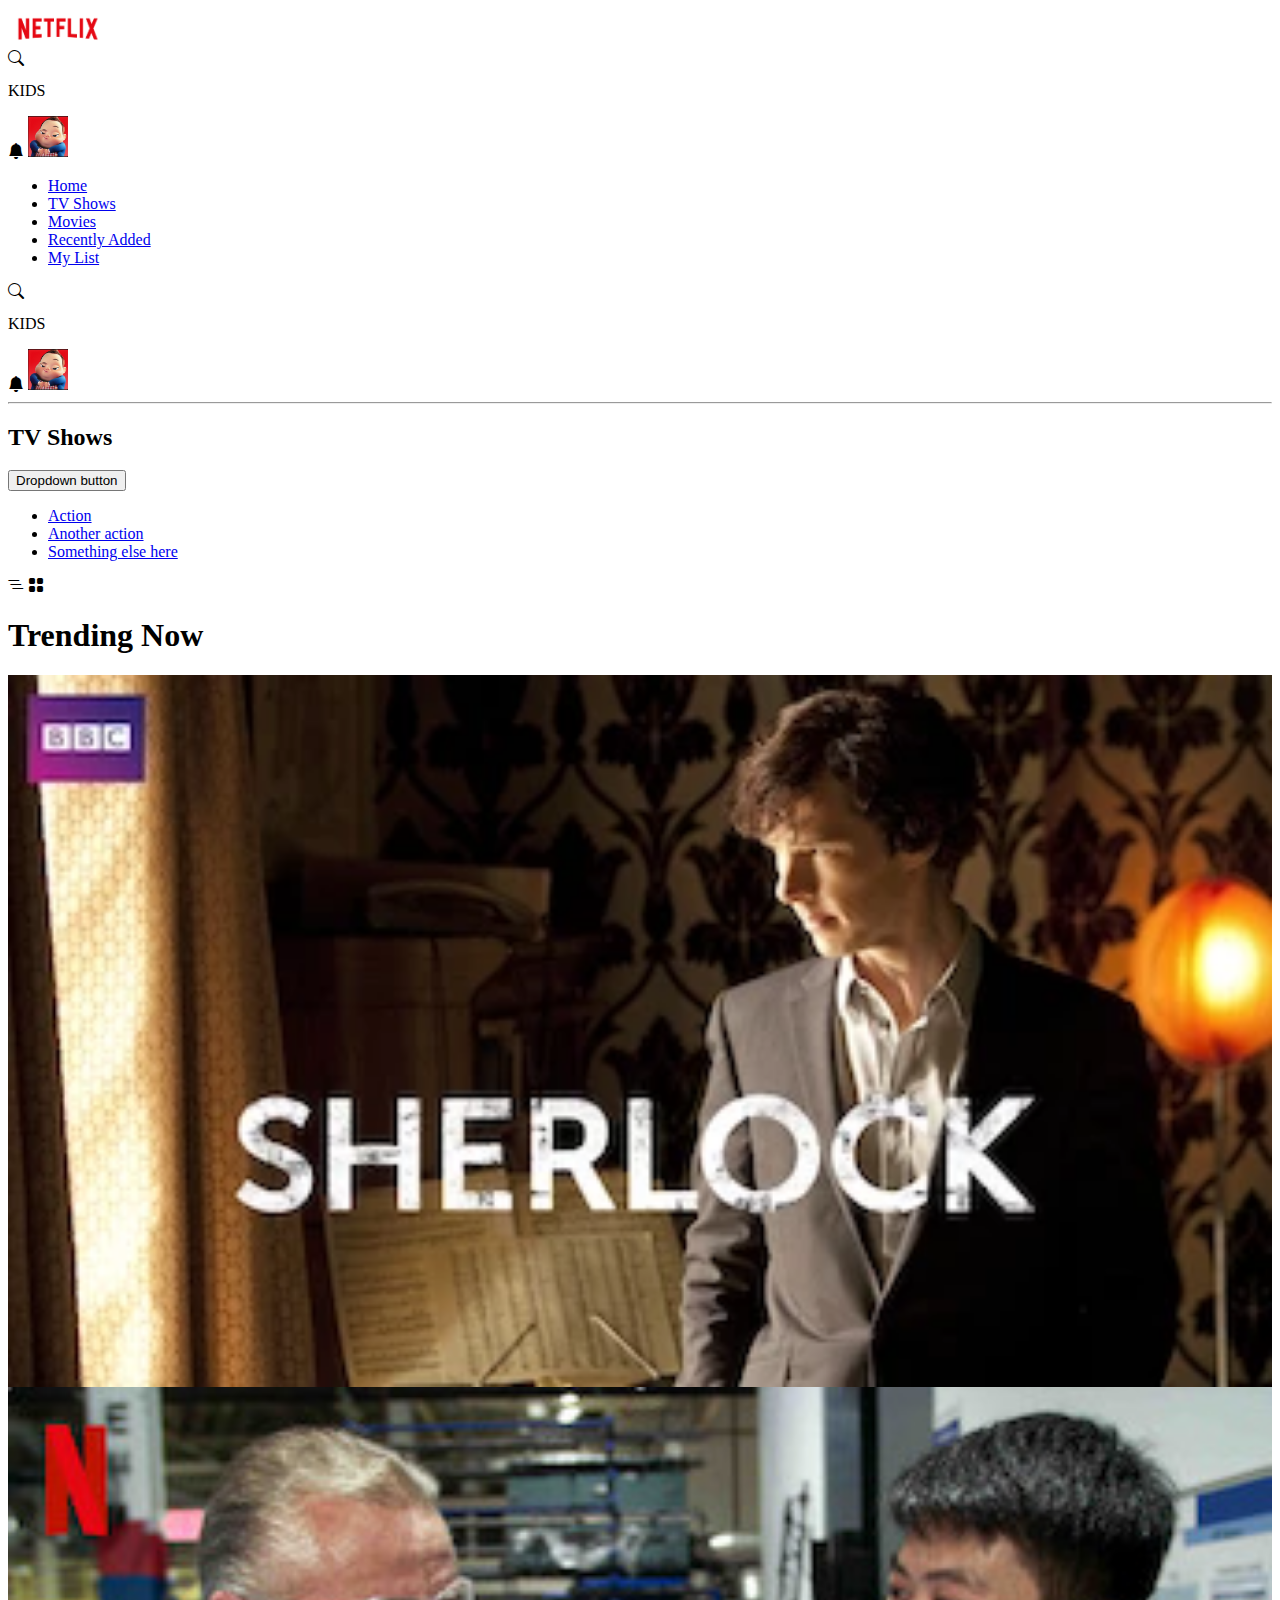
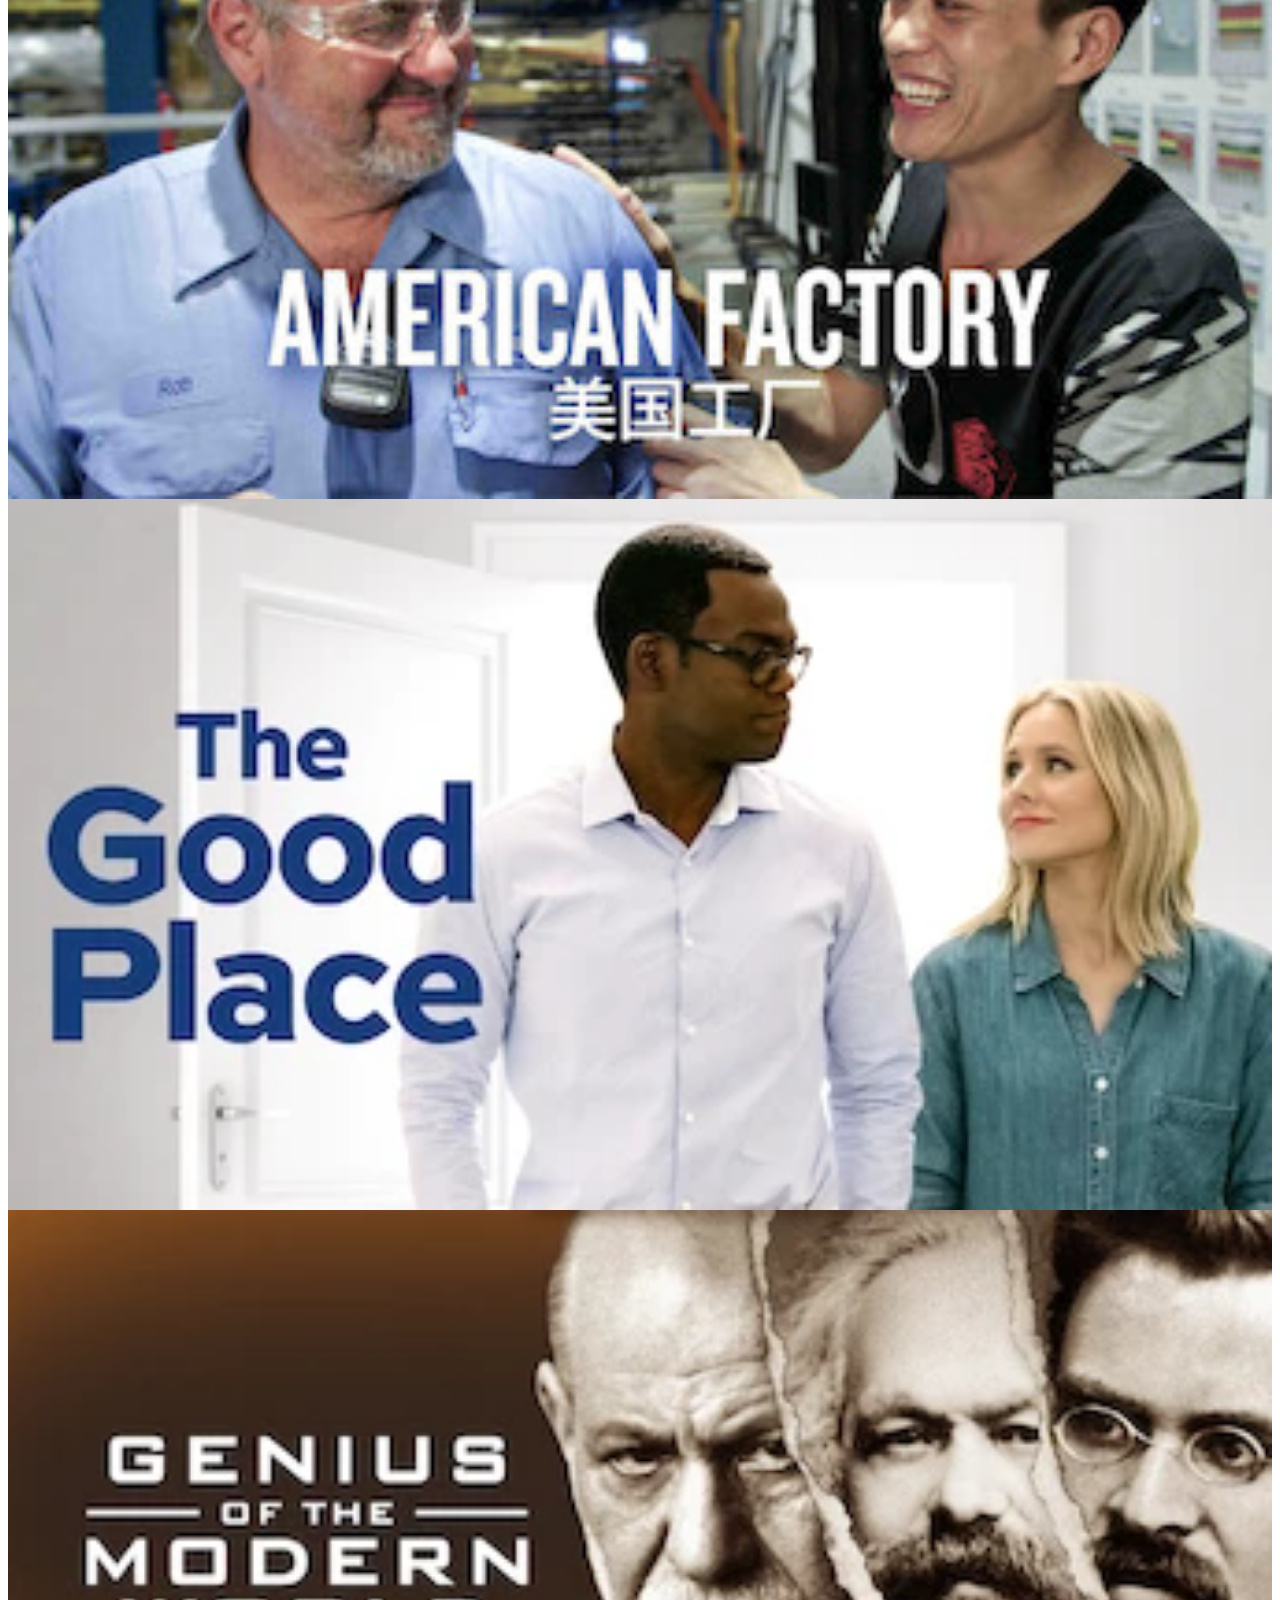
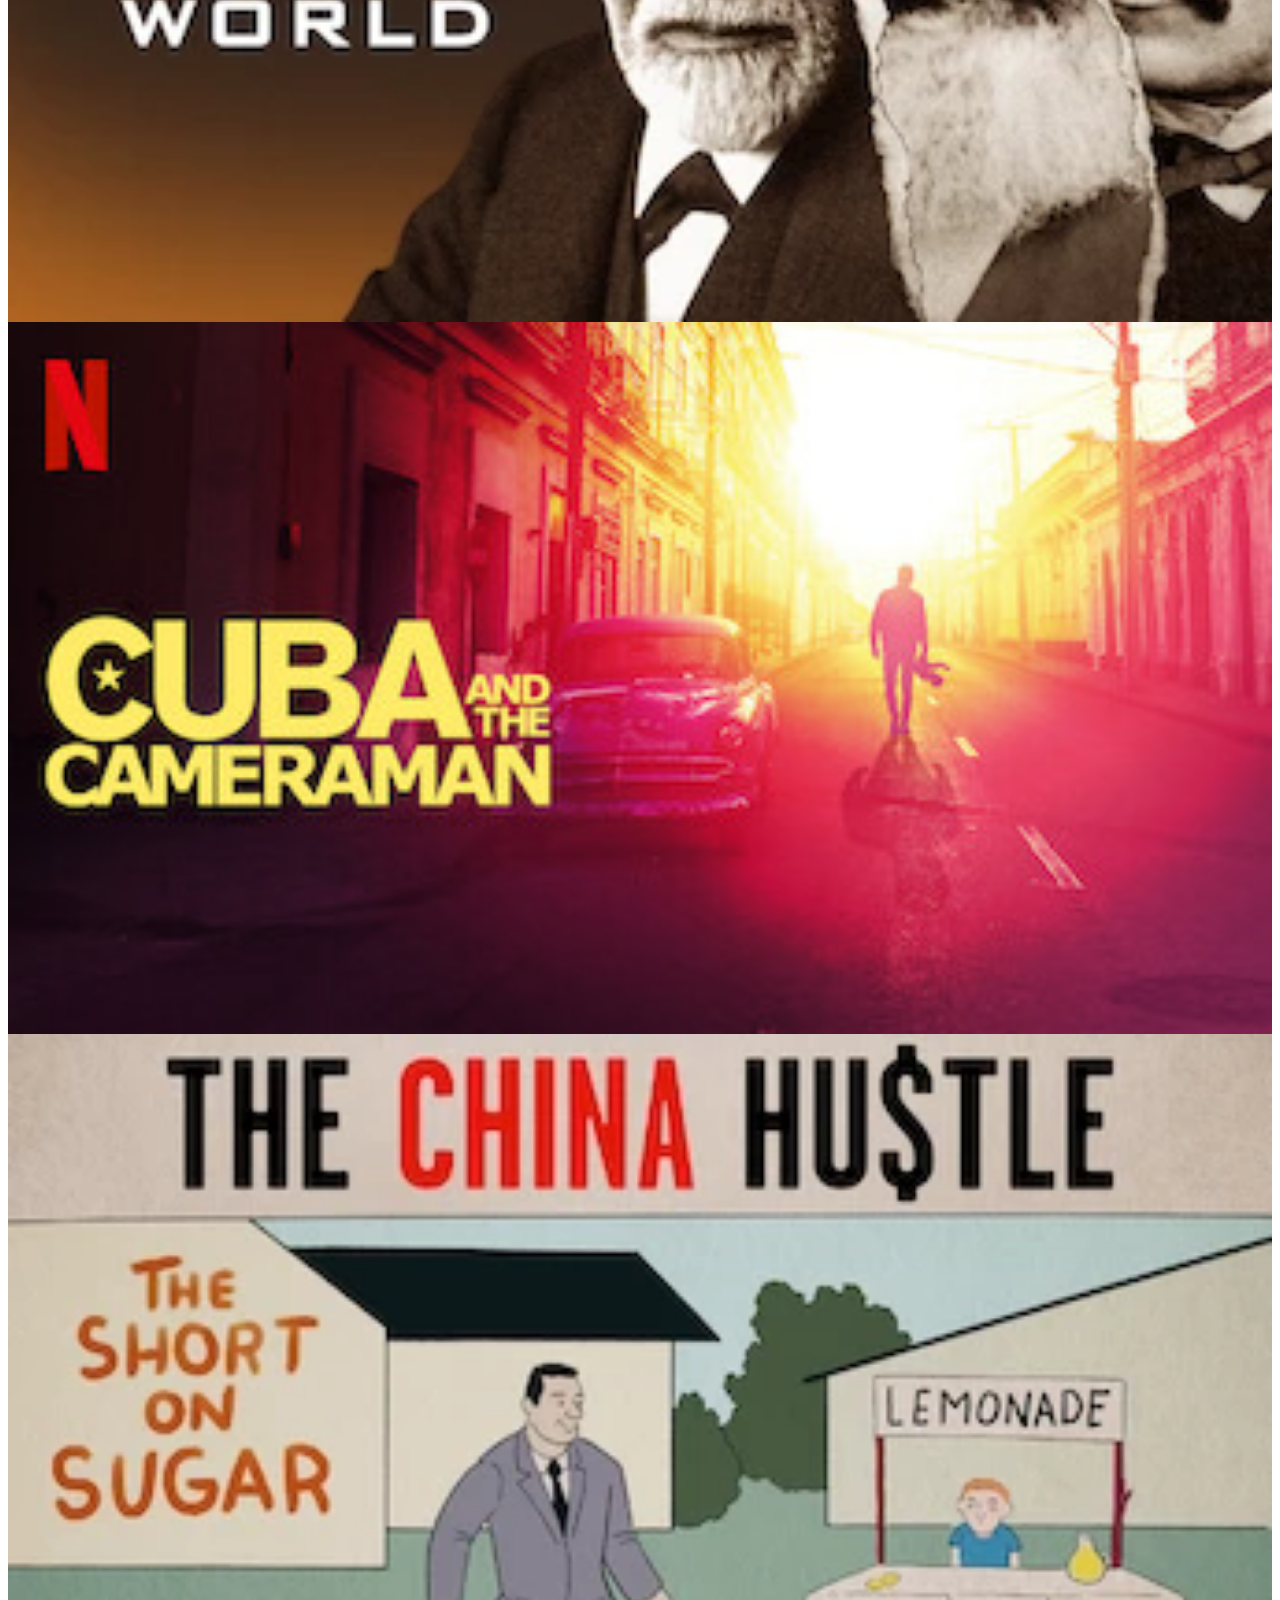
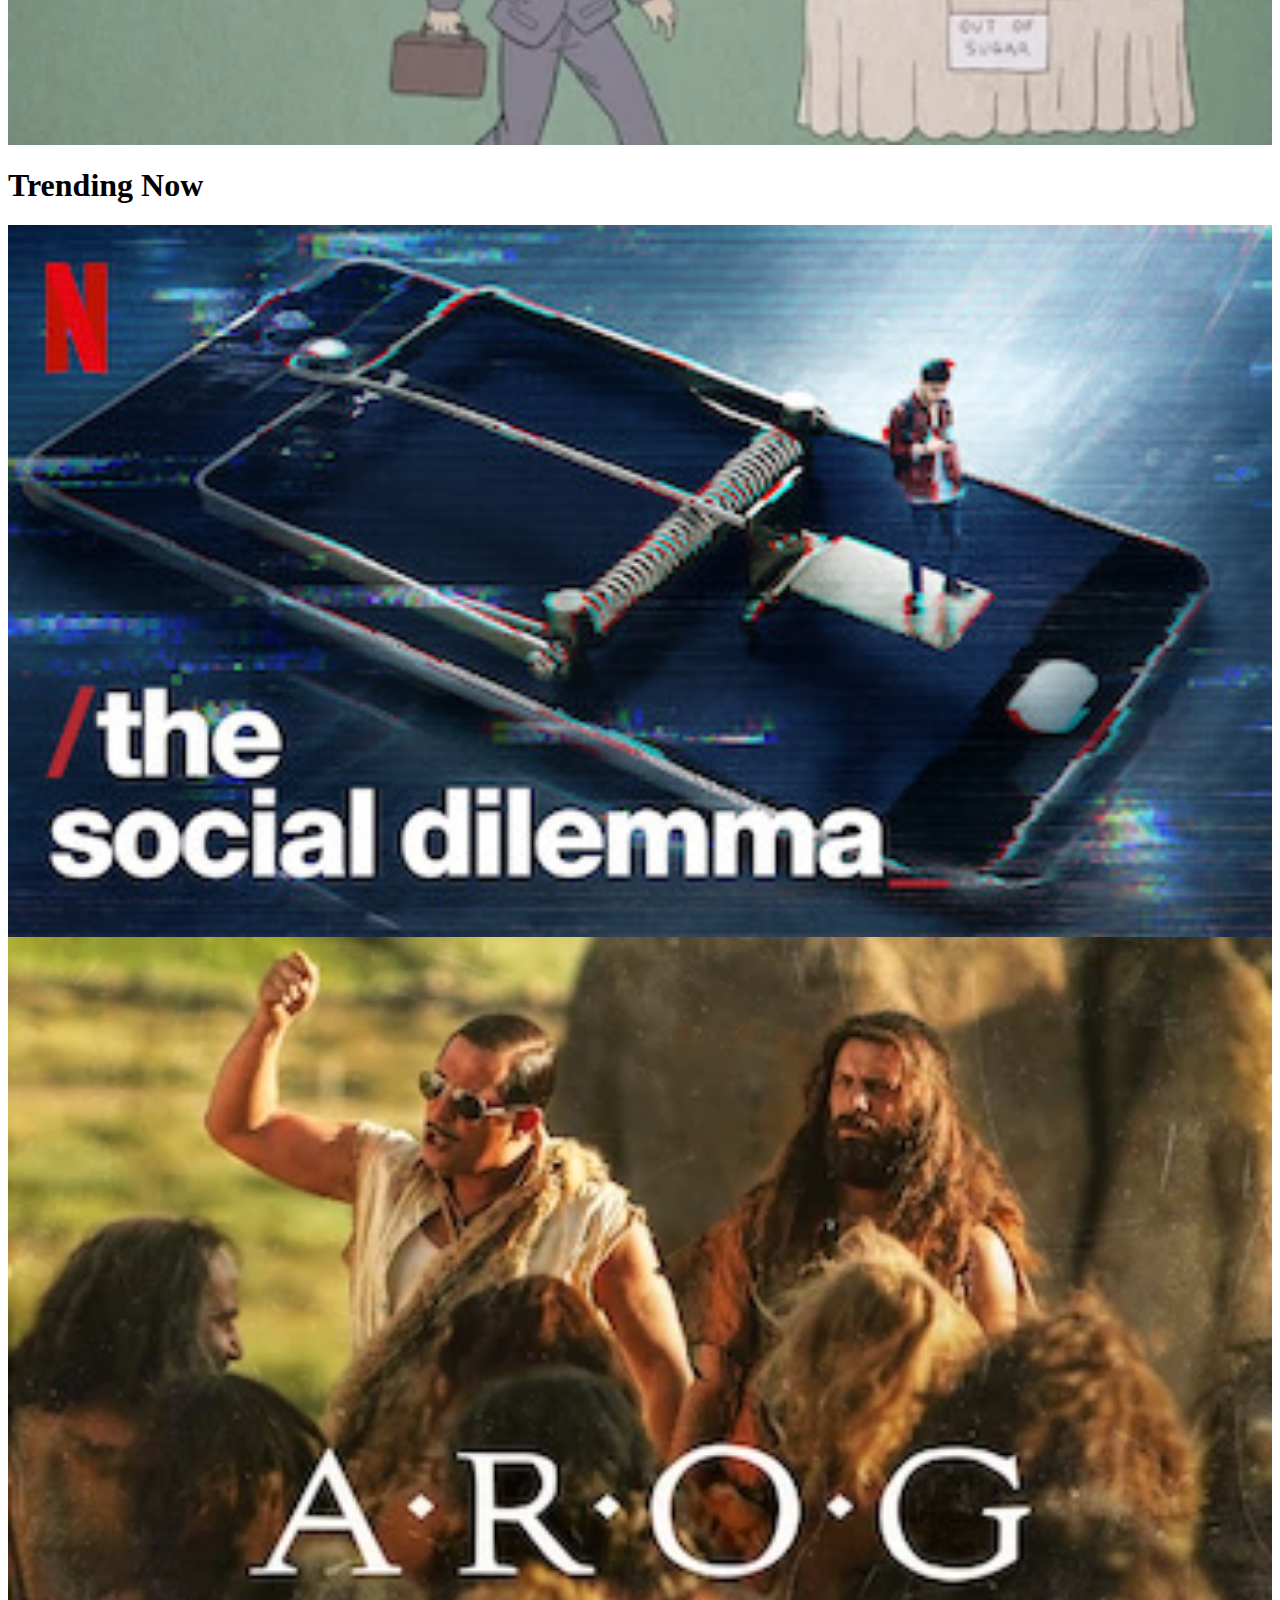
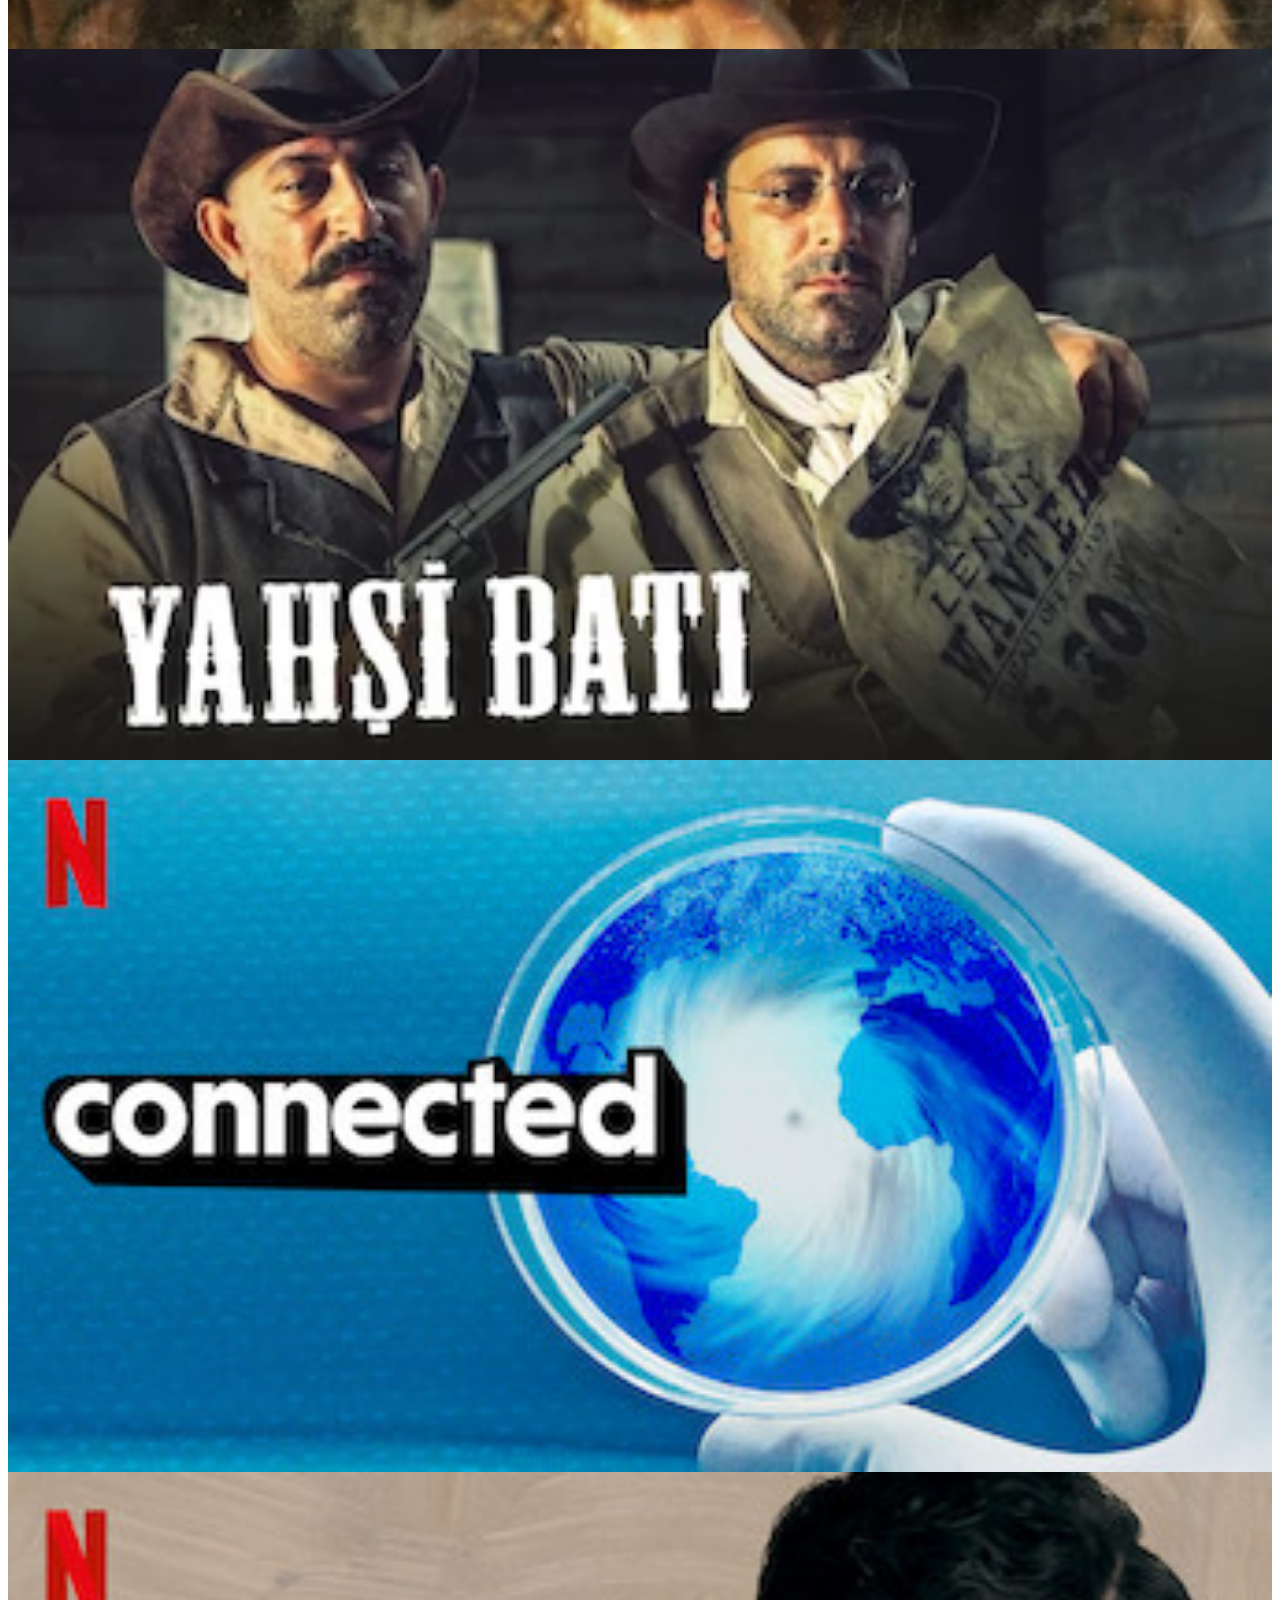
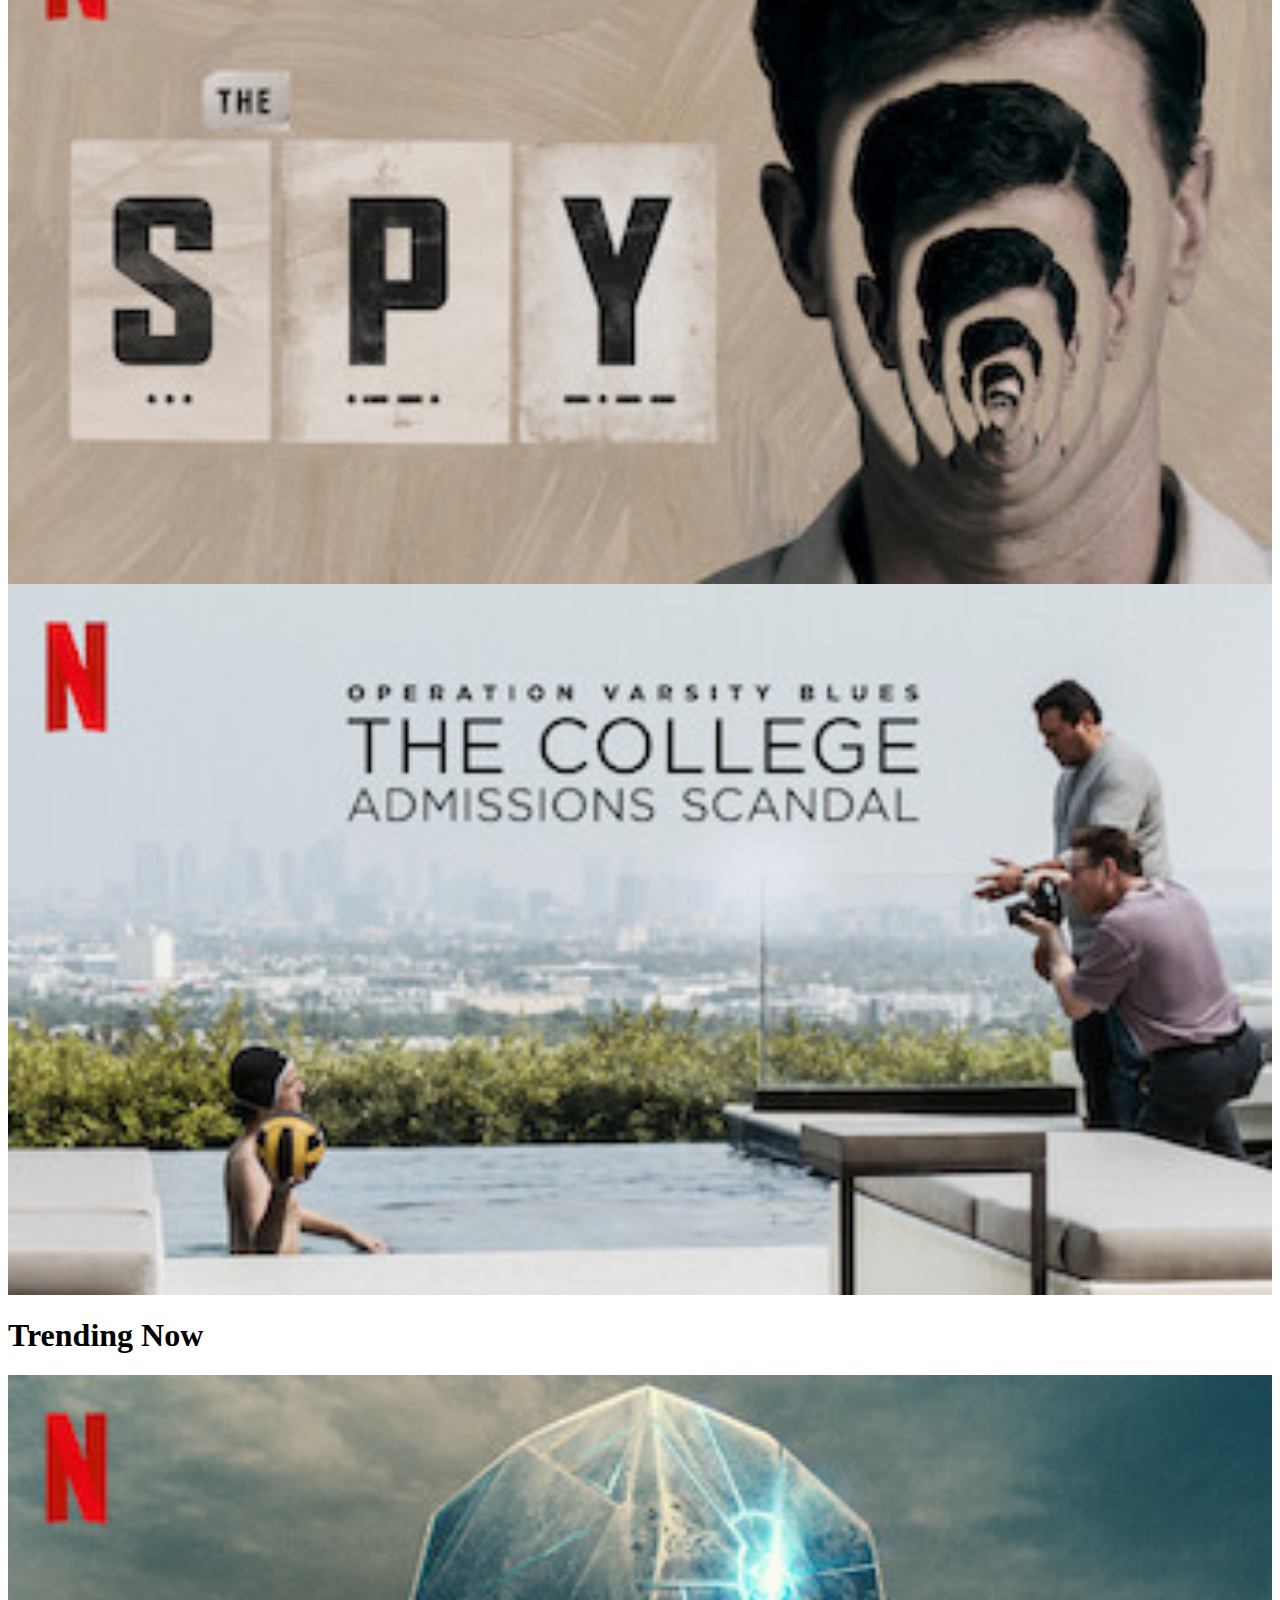
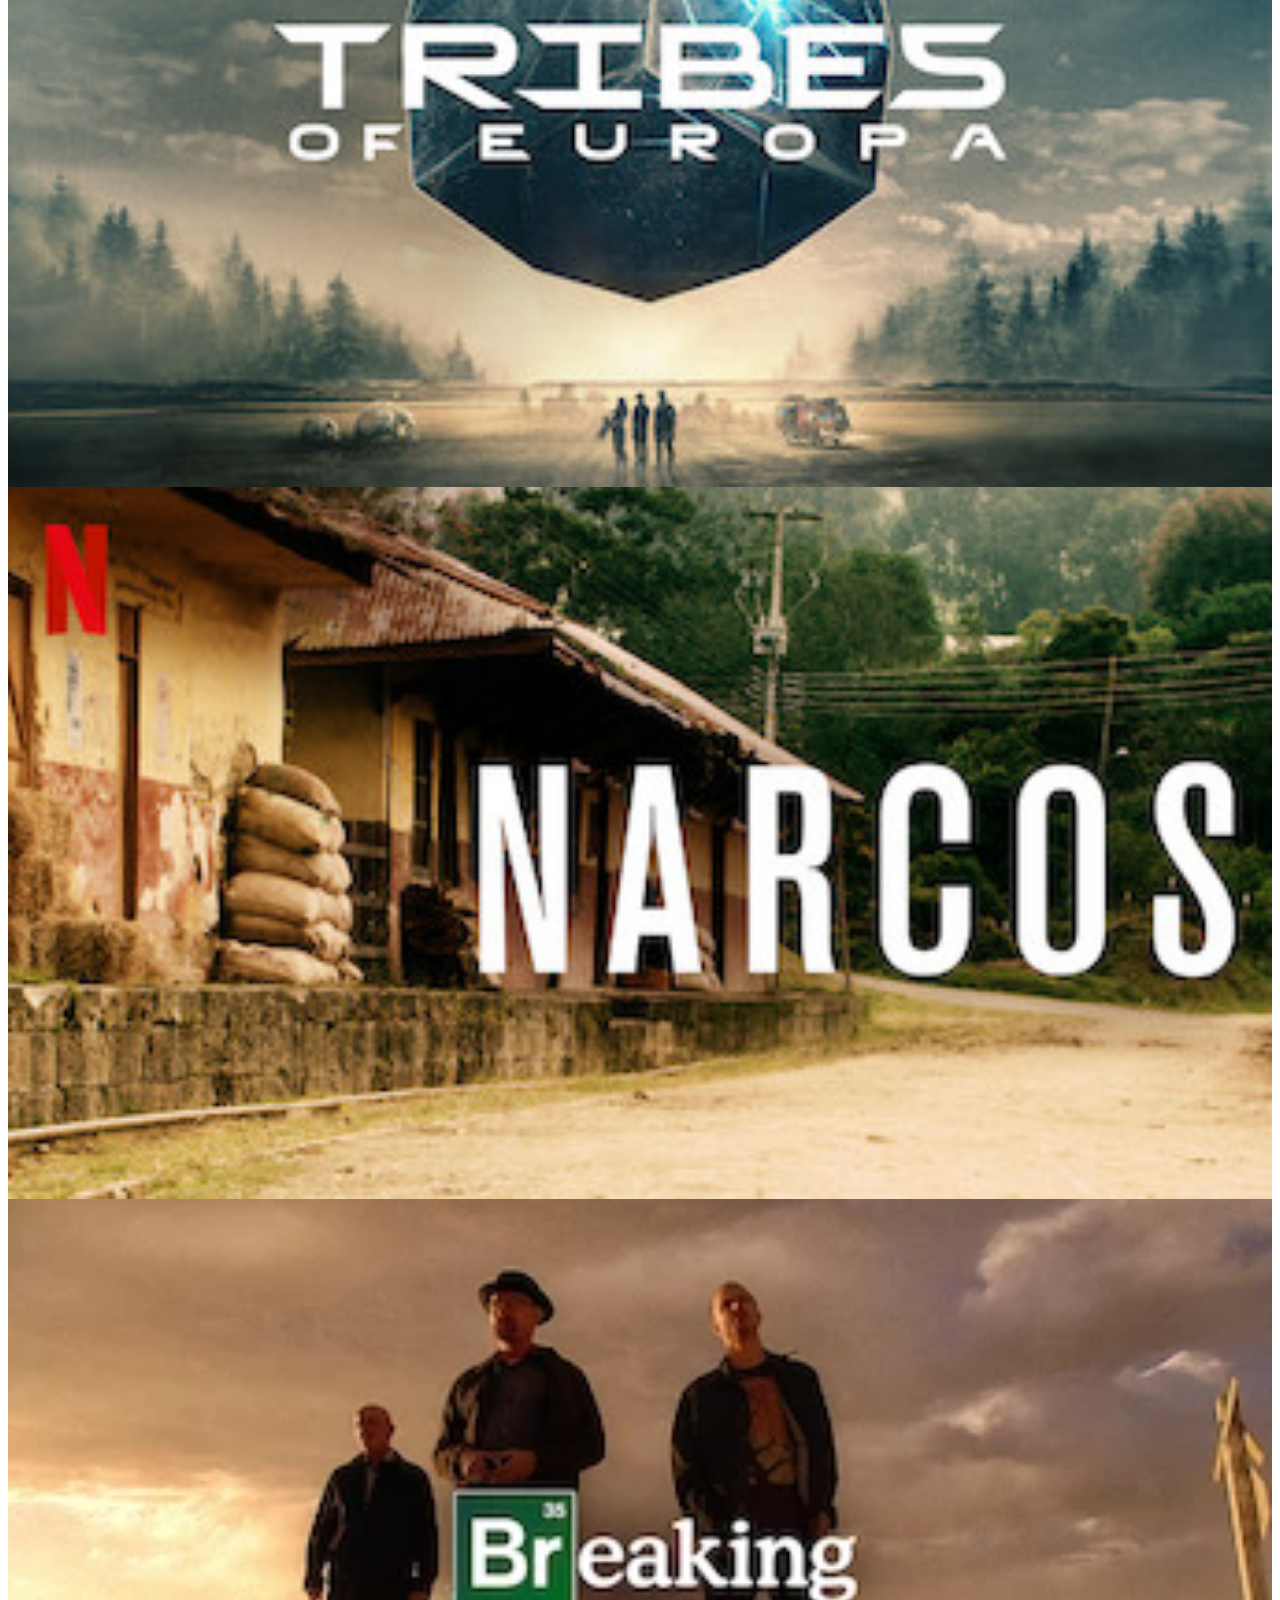
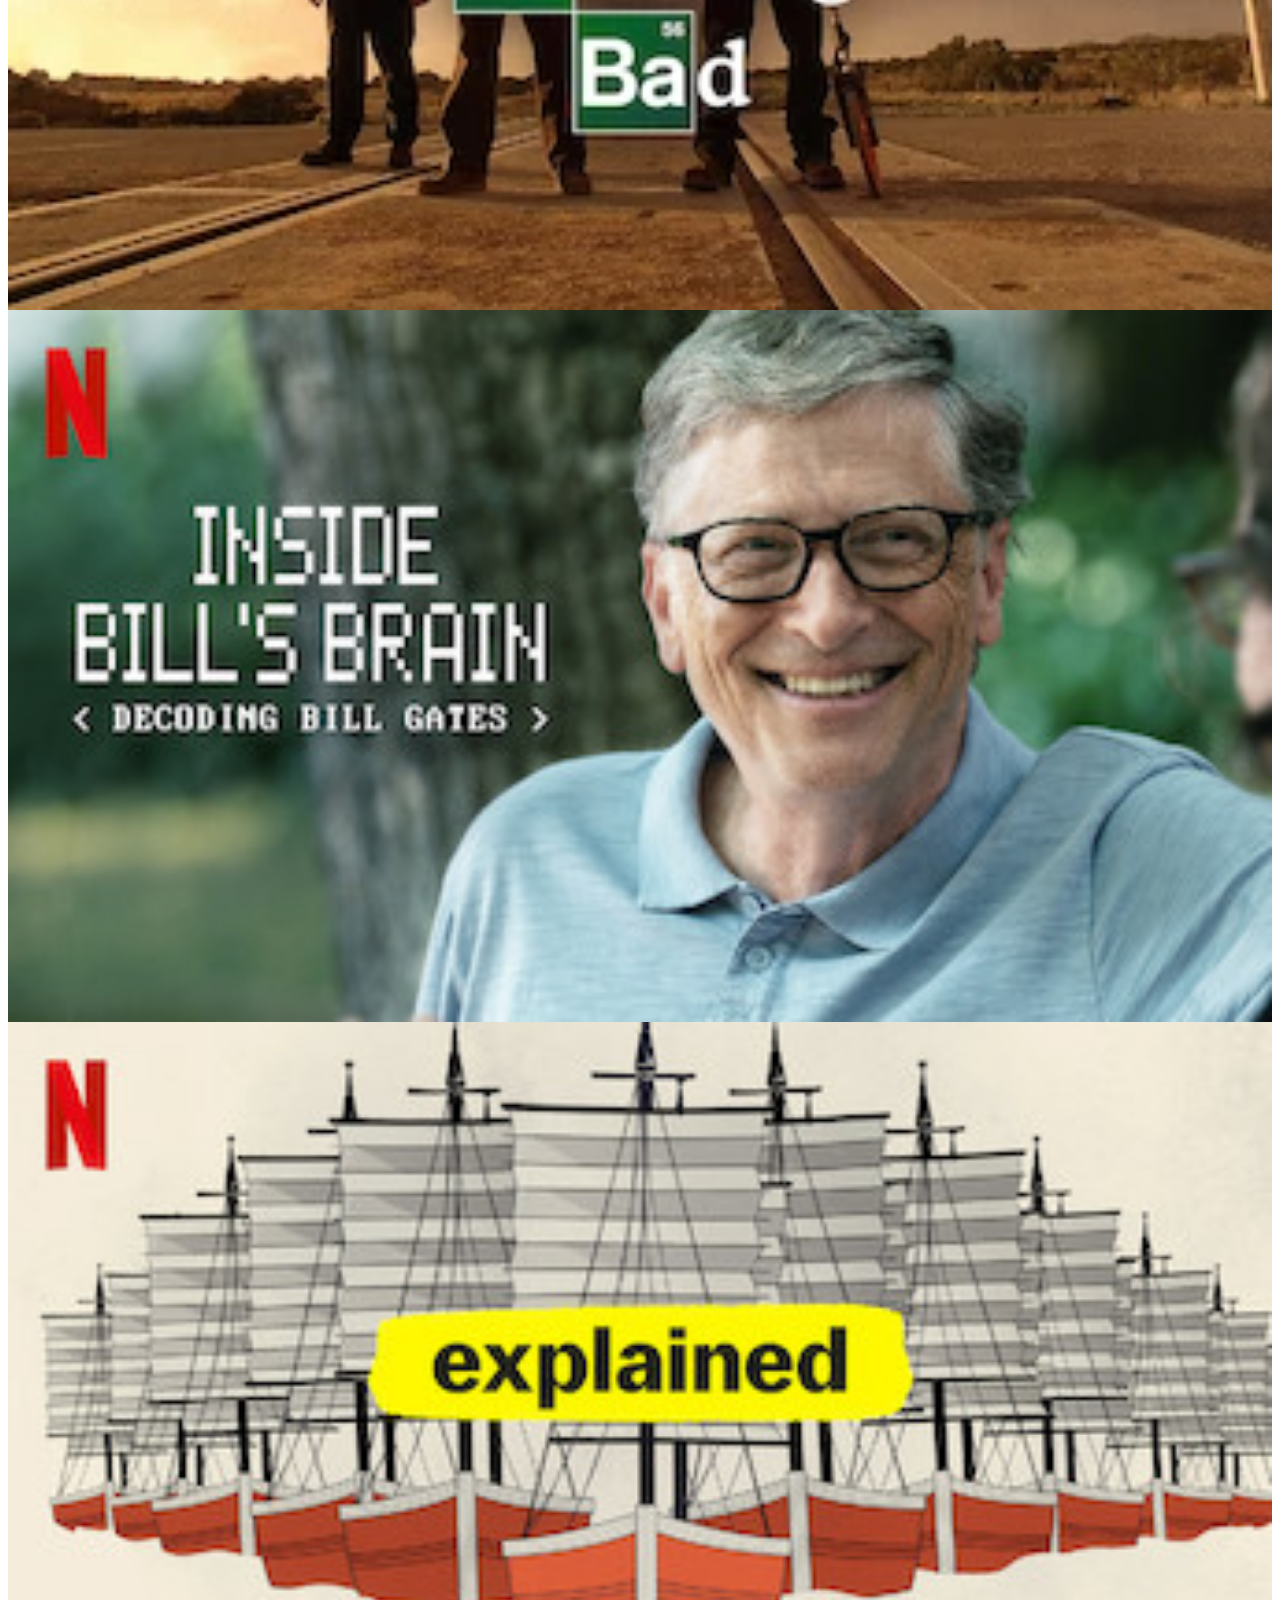
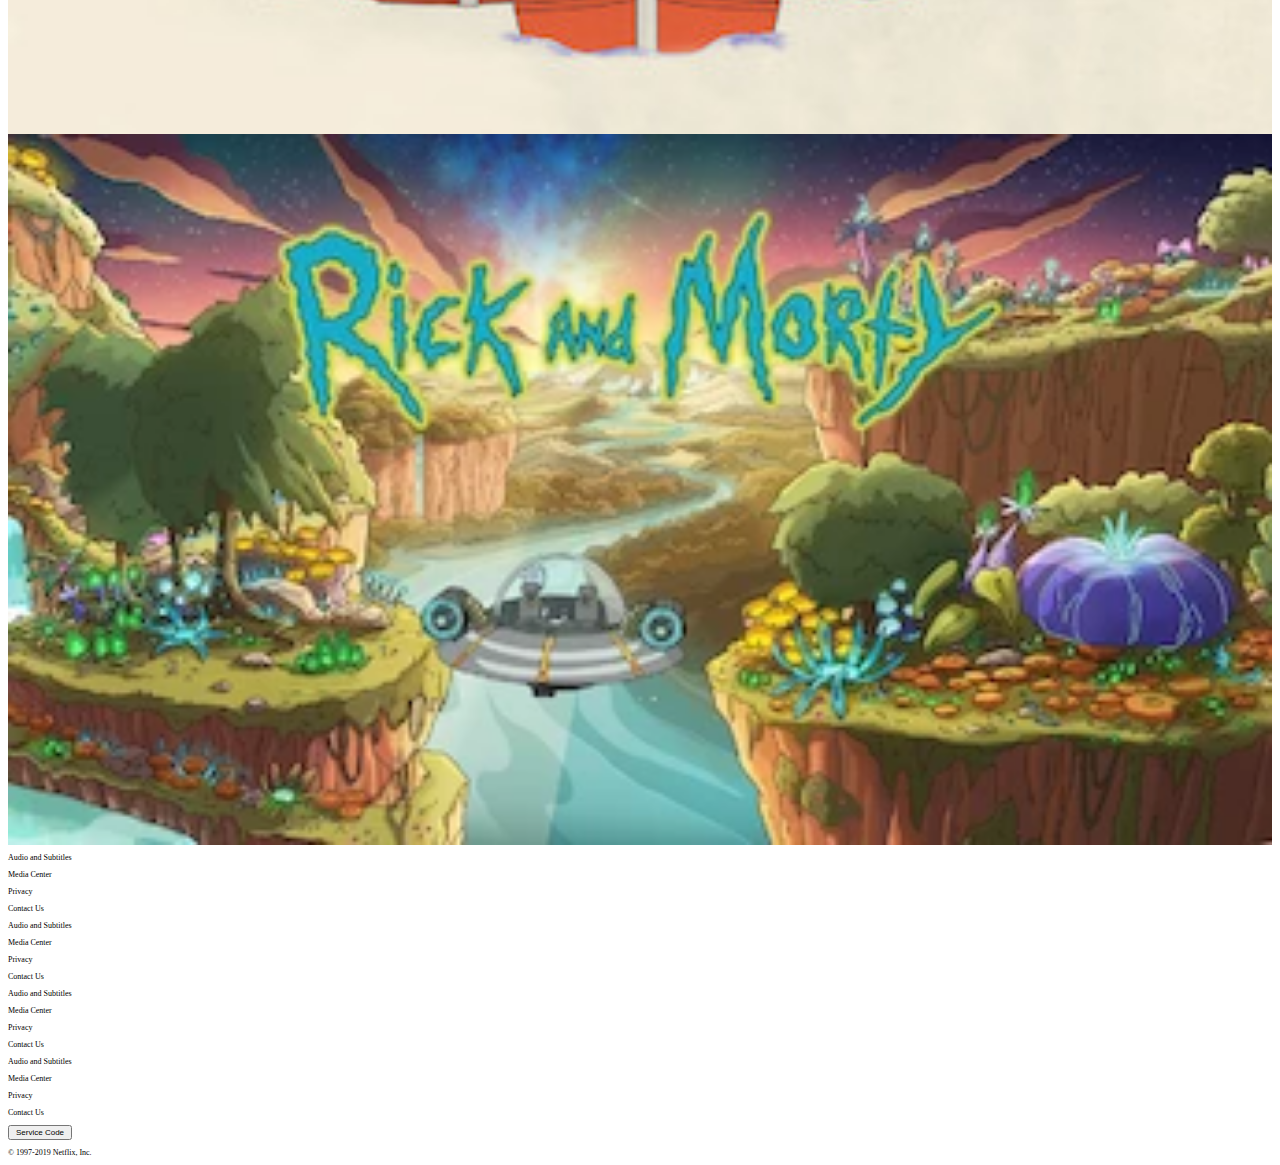
==== main/main.html @ fc6167ad "first commit" ====
<html lang="en">
  <head>
    <meta charset="UTF-8" />
    <meta name="viewport" content="width=device-width, initial-scale=1.0" />
    <title>Netflix</title>
    <link rel="stylesheet" href="main.css" />
    <link
      href="https://cdn.jsdelivr.net/npm/bootstrap@5.3.2/dist/css/bootstrap.min.css"
      rel="stylesheet"
      integrity="sha384-T3c6CoIi6uLrA9TneNEoa7RxnatzjcDSCmG1MXxSR1GAsXEV/Dwwykc2MPK8M2HN"
      crossorigin="anonymous"
    />
    <link
      rel="stylesheet"
      href="https://cdn.jsdelivr.net/npm/bootstrap-icons@1.11.1/font/bootstrap-icons.css"
    />
  </head>
  <body class="bg-dark">
    <header>
      <nav
        class="navbar d-block d-md-flex list-style-none space-between flex-nowrap"
      >
        <div class="left d-block text-center d-md-flex align-items-center">
          <img
            src="../Netflix-assets/assets/netflix_logo.png"
            alt=""
            width="100"
            class="me-md-5"
          />
          <div>
            <div
              class="d-flex d-md-none text-white position-absolute top-0 end-0 p-3 align-items-center"
            >
              <i class="bi bi-search mx-2"></i>
              <p class="mx-2 my-0">KIDS</p>
              <i class="bi bi-bell-fill mx-2"></i>
              <img
                src="../Netflix-assets/assets/avatar.png"
                width="40"
                alt=""
                class="mx-2"
              />
            </div>
          </div>
          <ul class="d-block d-md-flex list-unstyled mb-0 fs-5 fs-md-1">
            <!-- non funziona il cambio di font  -->
            <li class="mx-2">
              <a href="#" class="text-decoration-none text-white">Home</a>
            </li>
            <li class="mx-2">
              <a href="#" class="text-decoration-none text-white">TV Shows</a>
            </li>
            <li class="mx-2">
              <a href="#" class="text-decoration-none text-white">Movies</a>
            </li>
            <li class="mx-2">
              <a href="#" class="text-decoration-none text-white"
                >Recently Added</a
              >
            </li>
            <li class="mx-2">
              <a href="#" class="text-decoration-none text-white">My List</a>
            </li>
          </ul>
        </div>
        <div class="right">
          <div>
            <div>
              <div class="d-none d-md-flex text-white p-3 align-items-center">
                <i class="bi bi-search mx-2"></i>
                <p class="mx-2 my-0">KIDS</p>
                <i class="bi bi-bell-fill mx-2"></i>
                <img
                  src="../Netflix-assets/assets/avatar.png"
                  width="40"
                  alt=""
                  class="mx-2"
                />
              </div>
            </div>
          </div>
        </div>
      </nav>
    </header>
    <main>
      <hr class="text-white d-md-none mx-auto w-75" />
      <div class="hero w-100 pt-5 mx-5">
        <div class="d-flex justify-content-between">
          <div class="left d-flex text-white">
            <h2 class="me-5">TV Shows</h2>
            <div>
              <div class="dropdown">
                <button
                  class="btn btn-dark dropdown-toggle border rounded-0"
                  type="button"
                  data-bs-toggle="dropdown"
                  aria-expanded="false"
                >
                  Dropdown button
                </button>
                <ul class="dropdown-menu">
                  <li><a class="dropdown-item" href="#">Action</a></li>
                  <li><a class="dropdown-item" href="#">Another action</a></li>
                  <li>
                    <a class="dropdown-item" href="#">Something else here</a>
                  </li>
                </ul>
              </div>
            </div>
          </div>
          <div class="right d-flex text-white align-items-center">
            <i class="bi bi-list-nested"></i>
            <i class="bi bi-grid-fill mx-5 pe-5"></i>
          </div>
        </div>
      </div>
      <!--  -->
      <div class="Trending mx-3">
        <h1 class="text-white fs-5 pt-5">Trending Now</h1>
        <div class="row my-4">
          <div class="col col-6 col-md-4 col-lg-2 mx-auto mb-5 responsive">
            <img
              src="../Netflix-assets/assets/media/media0.webp"
              alt=""
              width="100%"
            />
          </div>
          <div class="col col-6 col-md-4 col-lg-2 mx-auto mb-5 responsive">
            <img
              src="../Netflix-assets/assets/media/media1.jpg"
              alt=""
              width="100%"
            />
          </div>
          <div class="col col-6 col-md-4 col-lg-2 mx-auto mb-5 responsive">
            <img
              src="../Netflix-assets/assets/media/media2.webp"
              alt=""
              width="100%"
            />
          </div>
          <div class="col col-6 col-md-4 col-lg-2 mx-auto mb-5 responsive">
            <img
              src="../Netflix-assets/assets/media/media3.webp"
              alt=""
              width="100%"
            />
          </div>
          <div class="col col-6 col-md-4 col-lg-2 mx-auto mb-5 responsive">
            <img
              src="../Netflix-assets/assets/media/media4.jpg"
              alt=""
              width="100%"
            />
          </div>
          <div class="col col-6 col-md-4 col-lg-2 mx-auto mb-5 responsive">
            <img
              src="../Netflix-assets/assets/media/media5.webp"
              alt=""
              width="100%"
            />
          </div>
        </div>
      </div>
      <div class="Trending mx-3">
        <h1 class="text-white fs-5 pt-5">Trending Now</h1>
        <div class="row my-4">
          <div class="col col-6 col-md-4 col-lg-2 mx-auto mb-5 responsive">
            <img
              src="../Netflix-assets/assets/media/media6.jpg"
              alt=""
              width="100%"
            />
          </div>
          <div class="col col-6 col-md-4 col-lg-2 mx-auto mb-5 responsive">
            <img
              src="../Netflix-assets/assets/media/media7.webp"
              alt=""
              width="100%"
            />
          </div>
          <div class="col col-6 col-md-4 col-lg-2 mx-auto mb-5 responsive">
            <img
              src="../Netflix-assets/assets/media/media8.webp"
              alt=""
              width="100%"
            />
          </div>
          <div class="col col-6 col-md-4 col-lg-2 mx-auto mb-5 responsive">
            <img
              src="../Netflix-assets/assets/media/media9.jpg"
              alt=""
              width="100%"
            />
          </div>
          <div class="col col-6 col-md-4 col-lg-2 mx-auto mb-5 responsive">
            <img
              src="../Netflix-assets/assets/media/media10.jpg"
              alt=""
              width="100%"
            />
          </div>
          <div class="col col-6 col-md-4 col-lg-2 mx-auto mb-5 responsive">
            <img
              src="../Netflix-assets/assets/media/media11.jpg"
              alt=""
              width="100%"
            />
          </div>
        </div>
      </div>
      <div class="Trending mx-3">
        <h1 class="text-white fs-5 pt-5">Trending Now</h1>
        <div class="row my-4">
          <div class="col col-6 col-md-4 col-lg-2 mx-auto mb-5 responsive">
            <img
              src="../Netflix-assets/assets/media/media12.jpg"
              alt=""
              width="100%"
            />
          </div>
          <div class="col col-6 col-md-4 col-lg-2 mx-auto mb-5 responsive">
            <img
              src="../Netflix-assets/assets/media/media13.jpg"
              alt=""
              width="100%"
            />
          </div>
          <div class="col col-6 col-md-4 col-lg-2 mx-auto mb-5 responsive">
            <img
              src="../Netflix-assets/assets/media/media14.webp"
              alt=""
              width="100%"
            />
          </div>
          <div class="col col-6 col-md-4 col-lg-2 mx-auto mb-5 responsive">
            <img
              src="../Netflix-assets/assets/media/media20.jpg"
              alt=""
              width="100%"
            />
          </div>
          <div class="col col-6 col-md-4 col-lg-2 mx-auto mb-5 responsive">
            <img
              src="../Netflix-assets/assets/media/media15.jpg"
              alt=""
              width="100%"
            />
          </div>
          <div class="col col-6 col-md-4 col-lg-2 mx-auto mb-5 responsive">
            <img
              src="../Netflix-assets/assets/media/media16.webp"
              alt=""
              width="100%"
            />
          </div>
        </div>
      </div>
    </main>
    <footer class="w-100 d-flex justify-content-center">
      <div class="content">
        <div class="icons d-inline"></div>
        <div class="links d-flex mx-5 px-5" style="font-size: 0.5em">
          <div class="link1 text-white">
            <p>Audio and Subtitles</p>
            <p>Media Center</p>
            <p>Privacy</p>
            <p>Contact Us</p>
          </div>
          <div class="link1 text-white">
            <p>Audio and Subtitles</p>
            <p>Media Center</p>
            <p>Privacy</p>
            <p>Contact Us</p>
          </div>
          <div class="link1 text-white">
            <p>Audio and Subtitles</p>
            <p>Media Center</p>
            <p>Privacy</p>
            <p>Contact Us</p>
          </div>
          <div class="link1 text-white">
            <p>Audio and Subtitles</p>
            <p>Media Center</p>
            <p>Privacy</p>
            <p>Contact Us</p>
          </div>
        </div>
        <div class="text-center">
          <button
            class="d-inline btn btn-sm border text-white rounded-0"
            style="font-size: 8px"
          >
            Service Code
          </button>
          <p class="d-inline text-white" style="font-size: 8px">
            &#169; 1997-2019 Netflix, Inc.
          </p>
        </div>
      </div>
    </footer>
  </body>
  <script
    src="https://cdn.jsdelivr.net/npm/bootstrap@5.3.2/dist/js/bootstrap.bundle.min.js"
    integrity="sha384-C6RzsynM9kWDrMNeT87bh95OGNyZPhcTNXj1NW7RuBCsyN/o0jlpcV8Qyq46cDfL"
    crossorigin="anonymous"
  ></script>
</html>
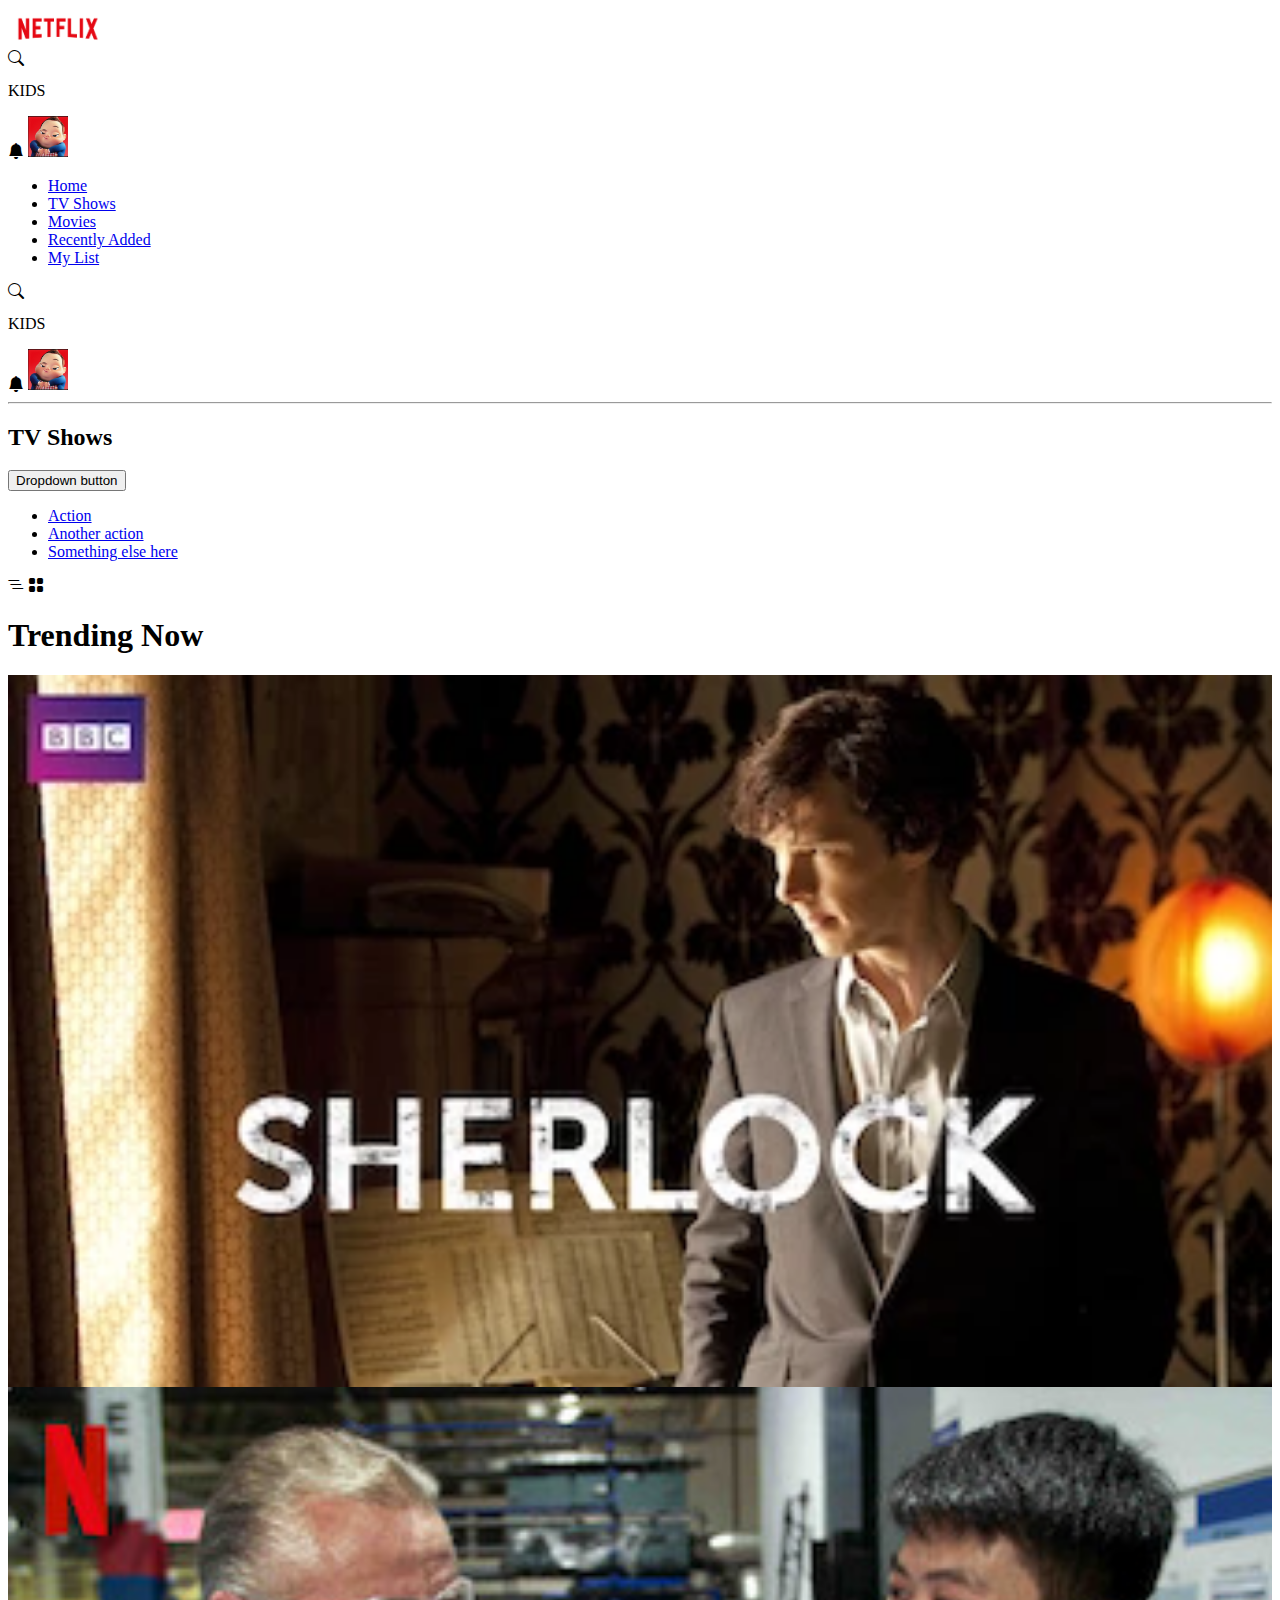
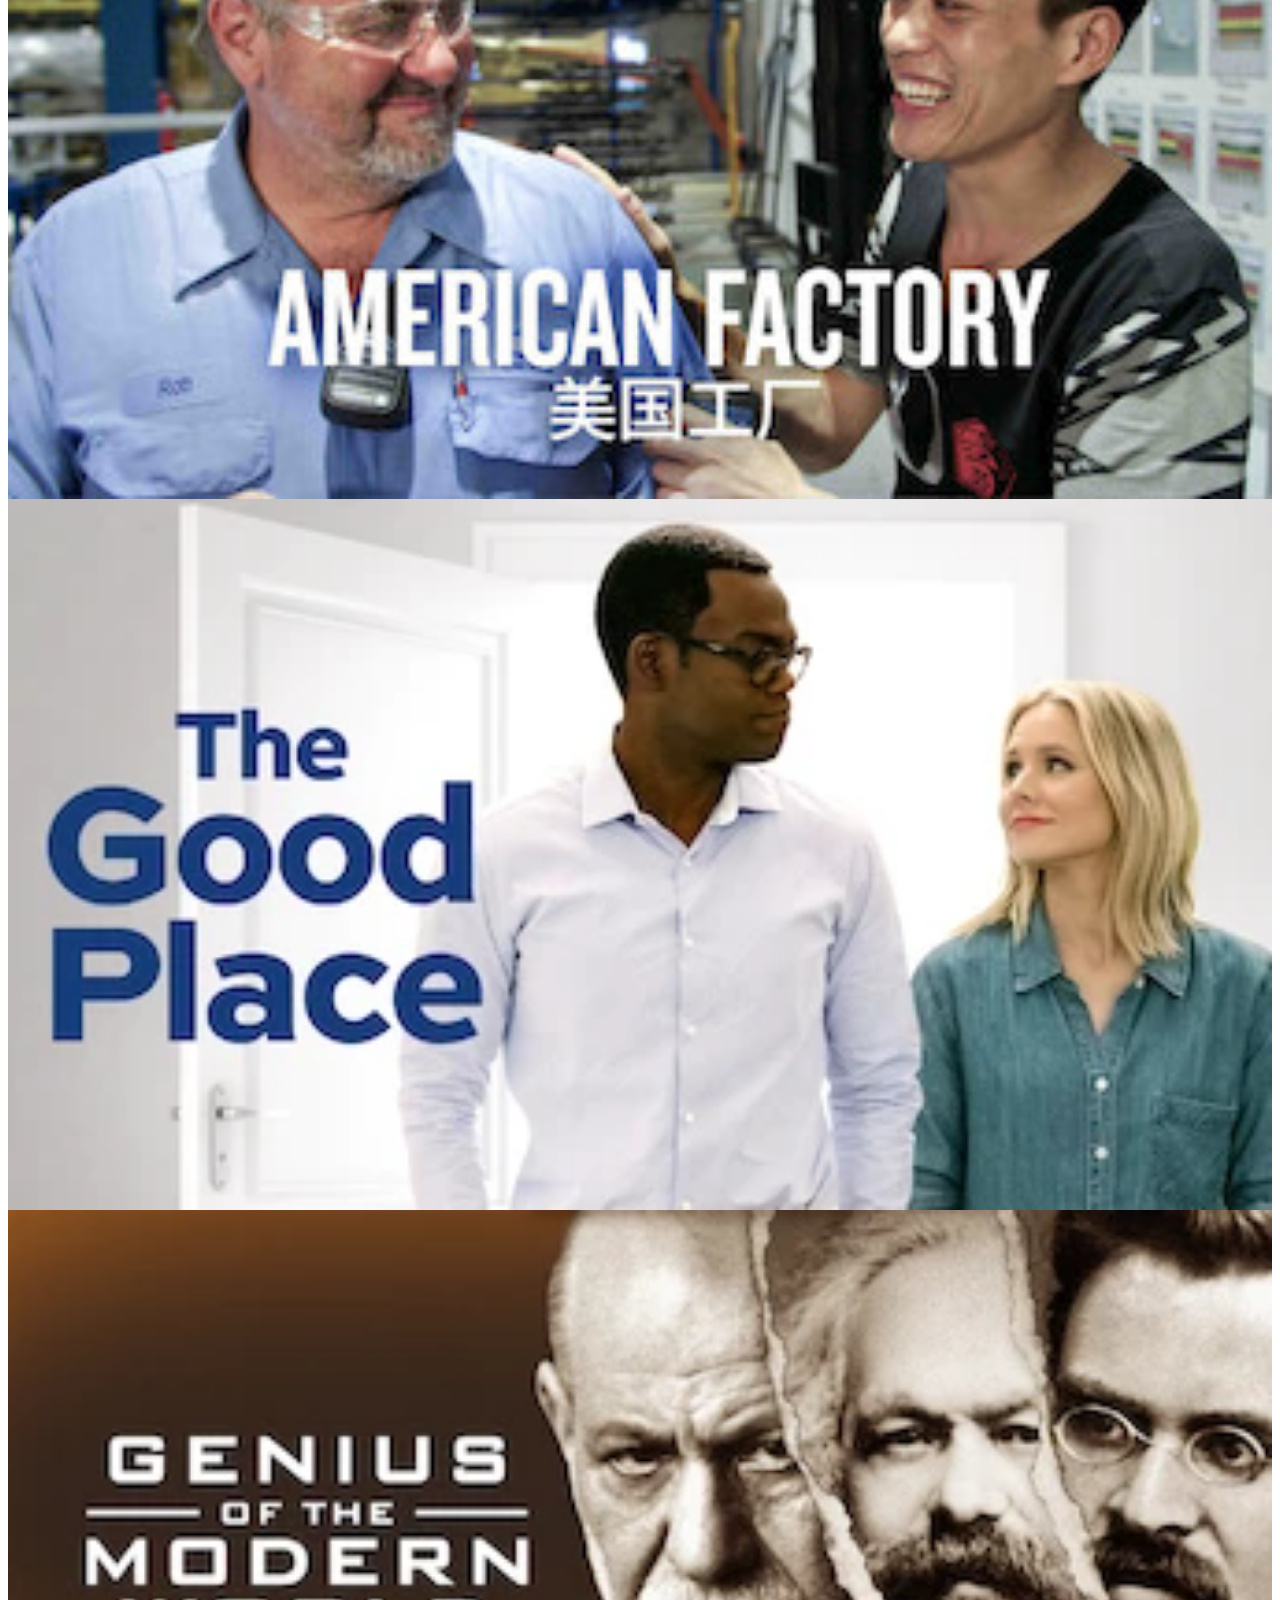
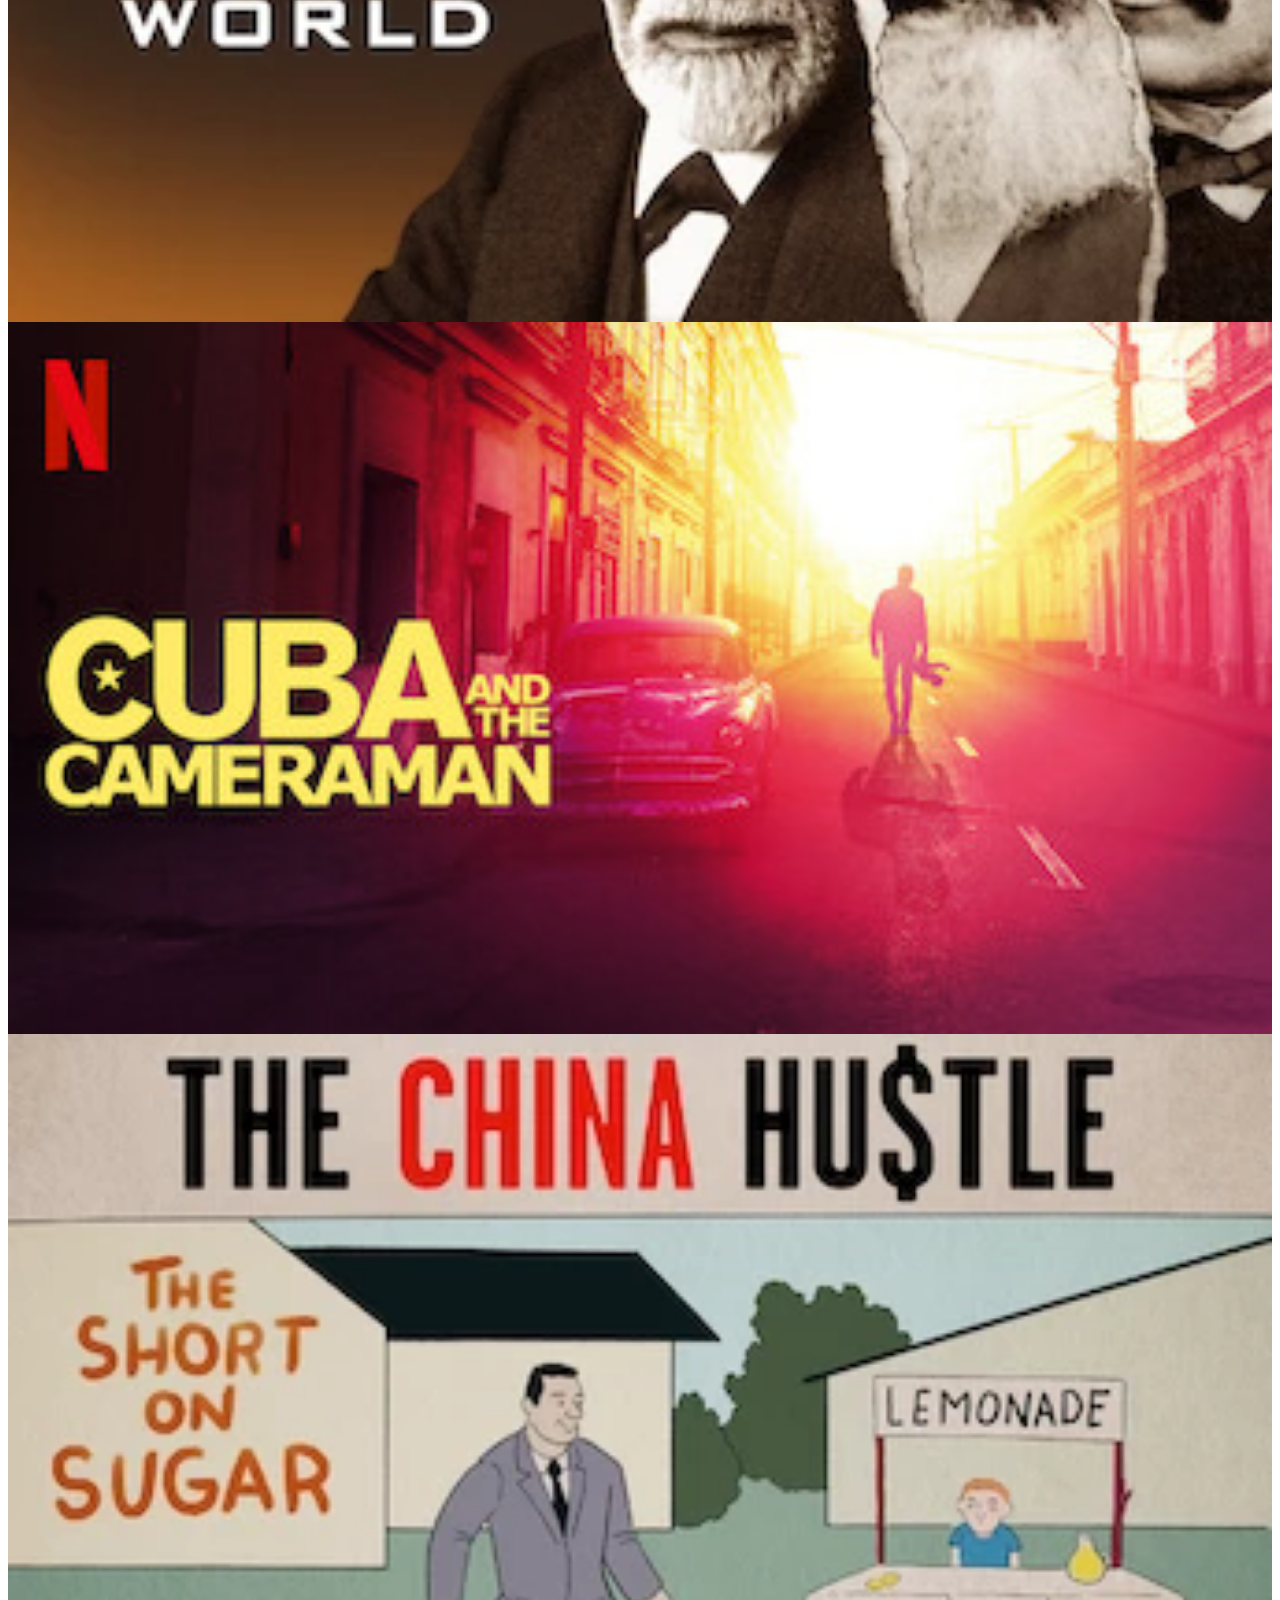
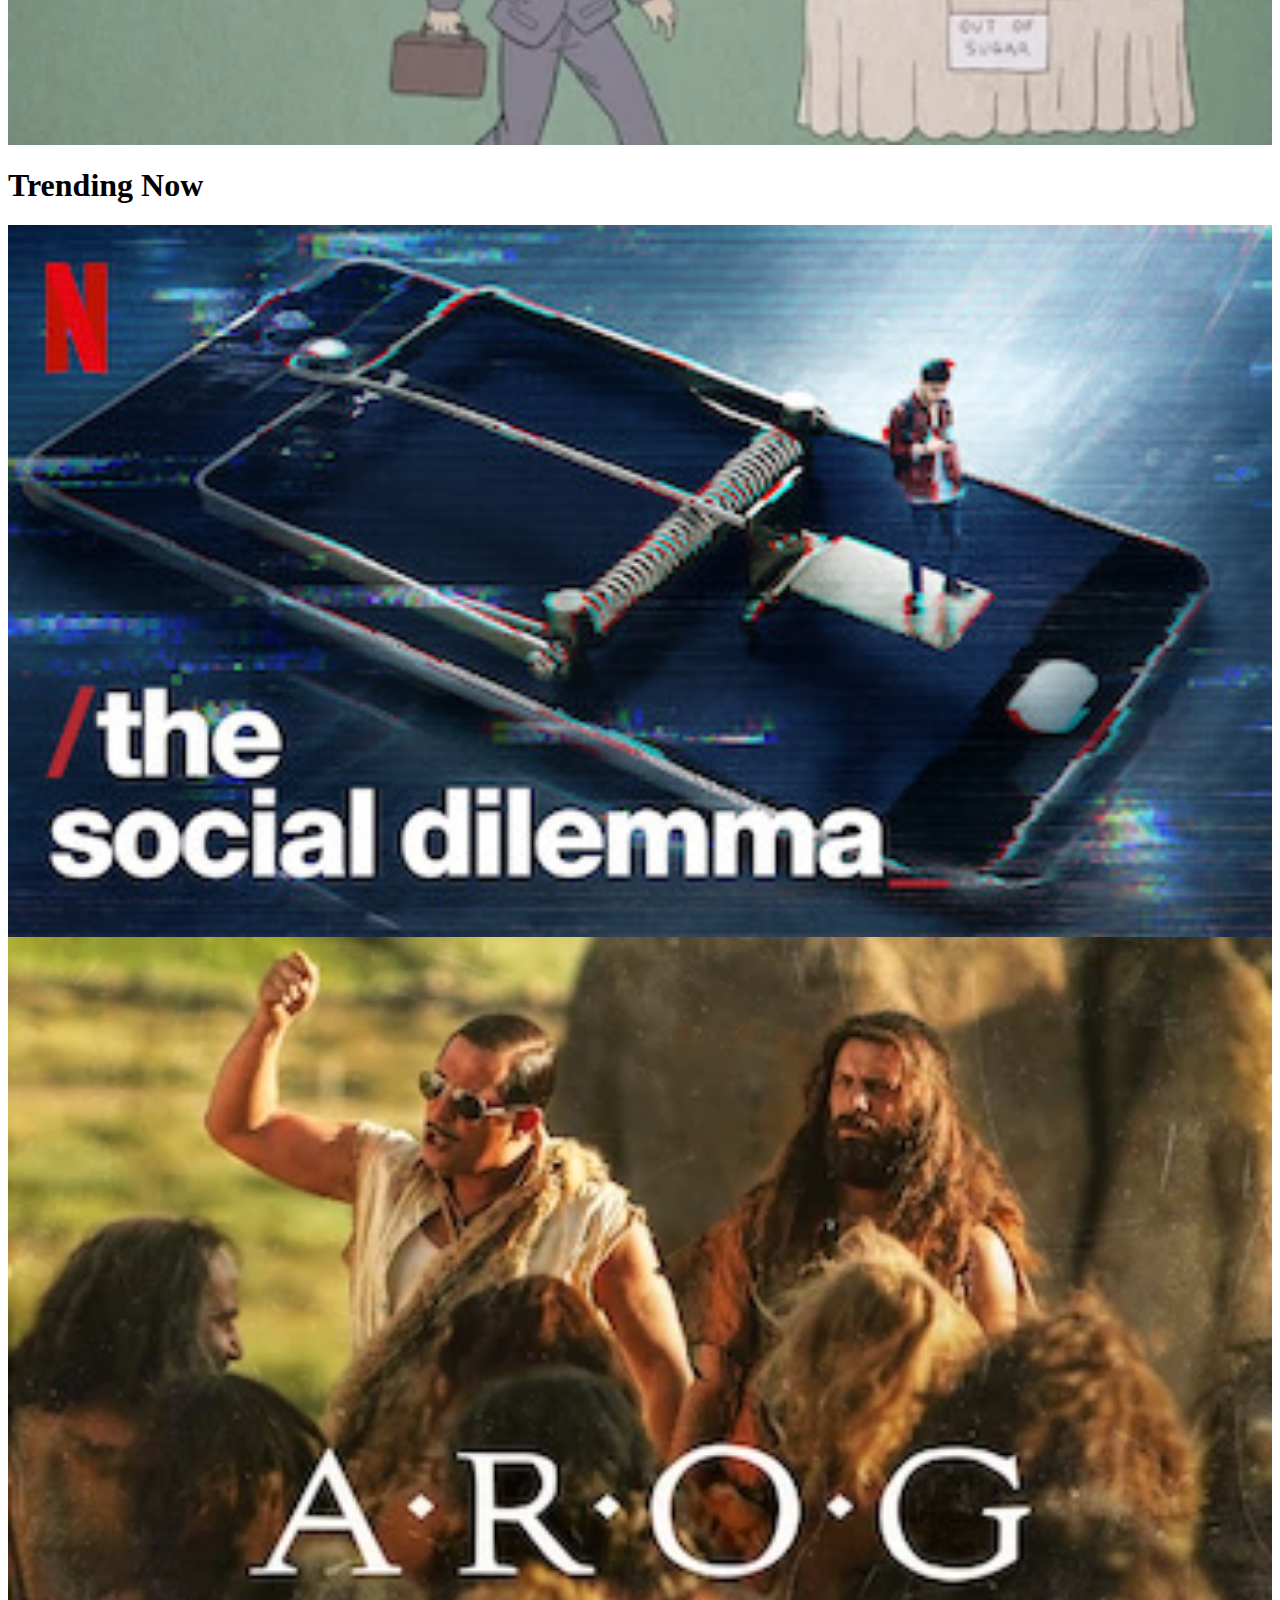
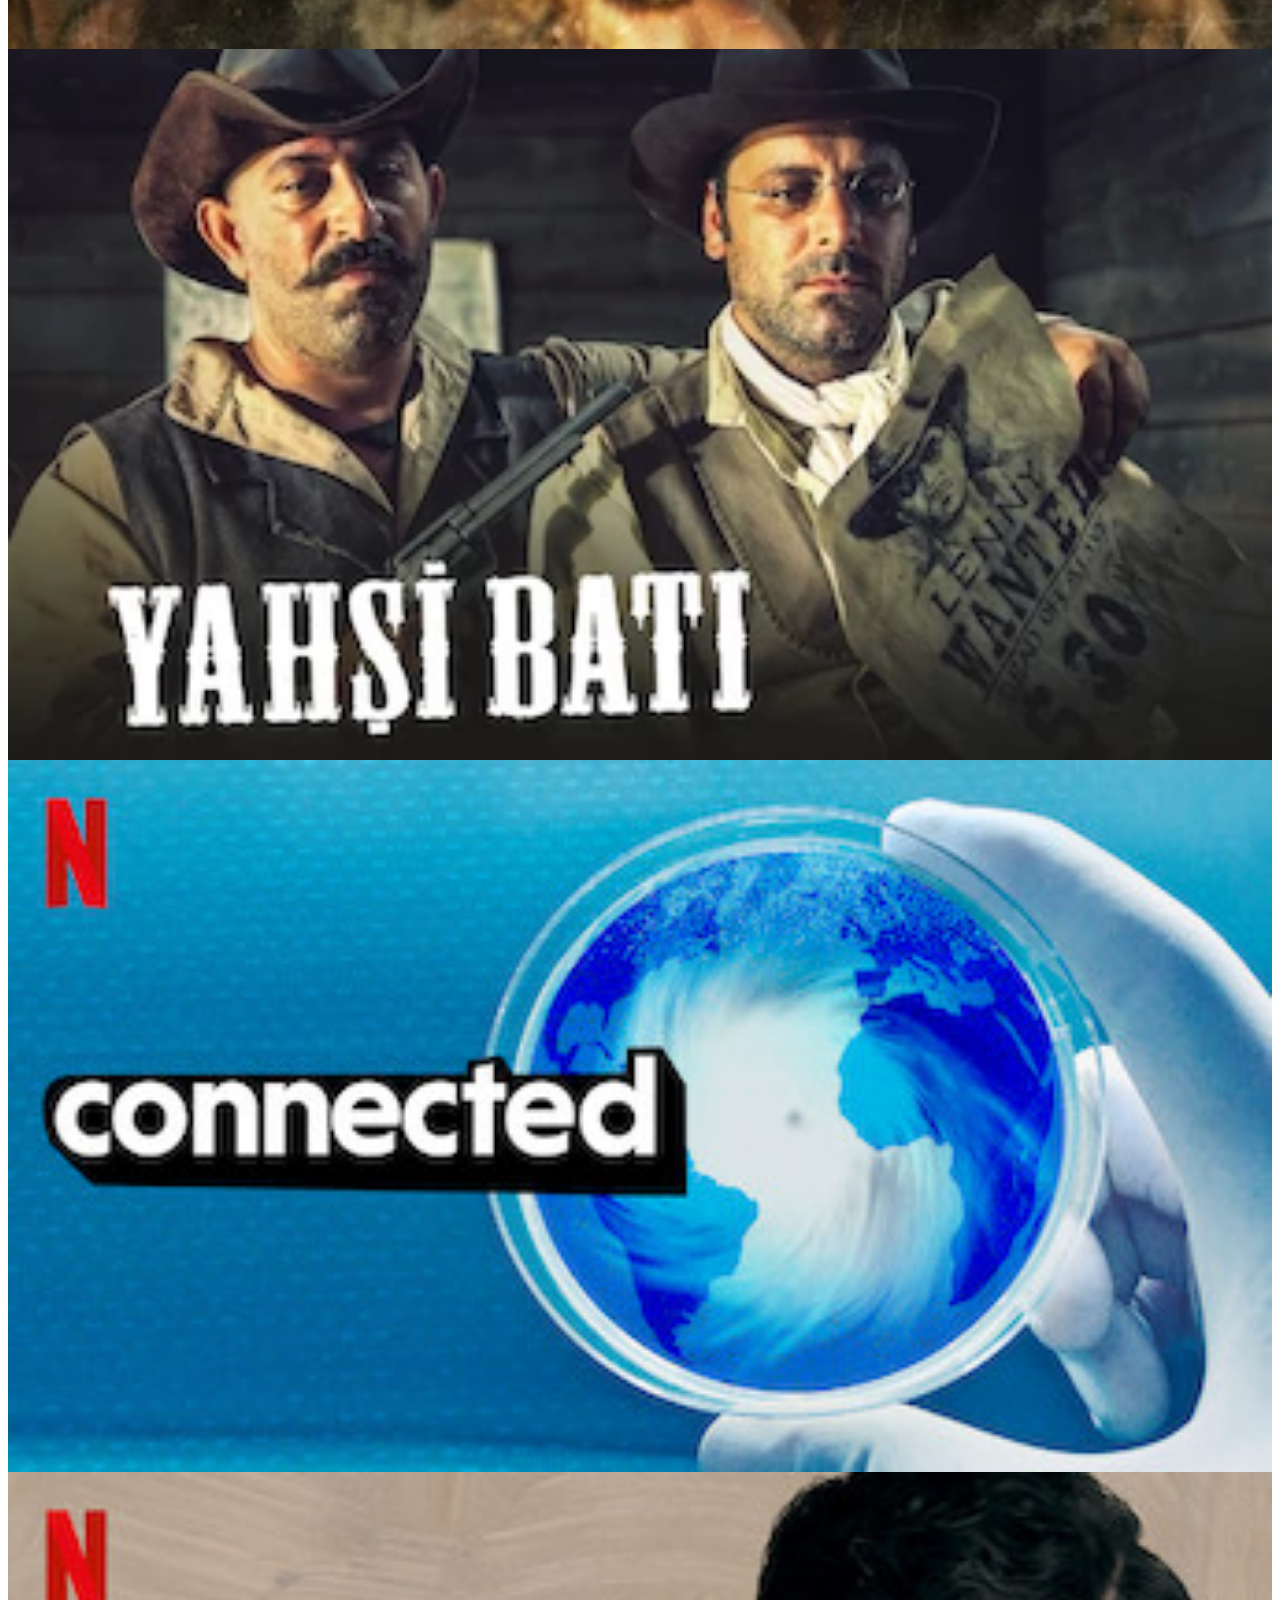
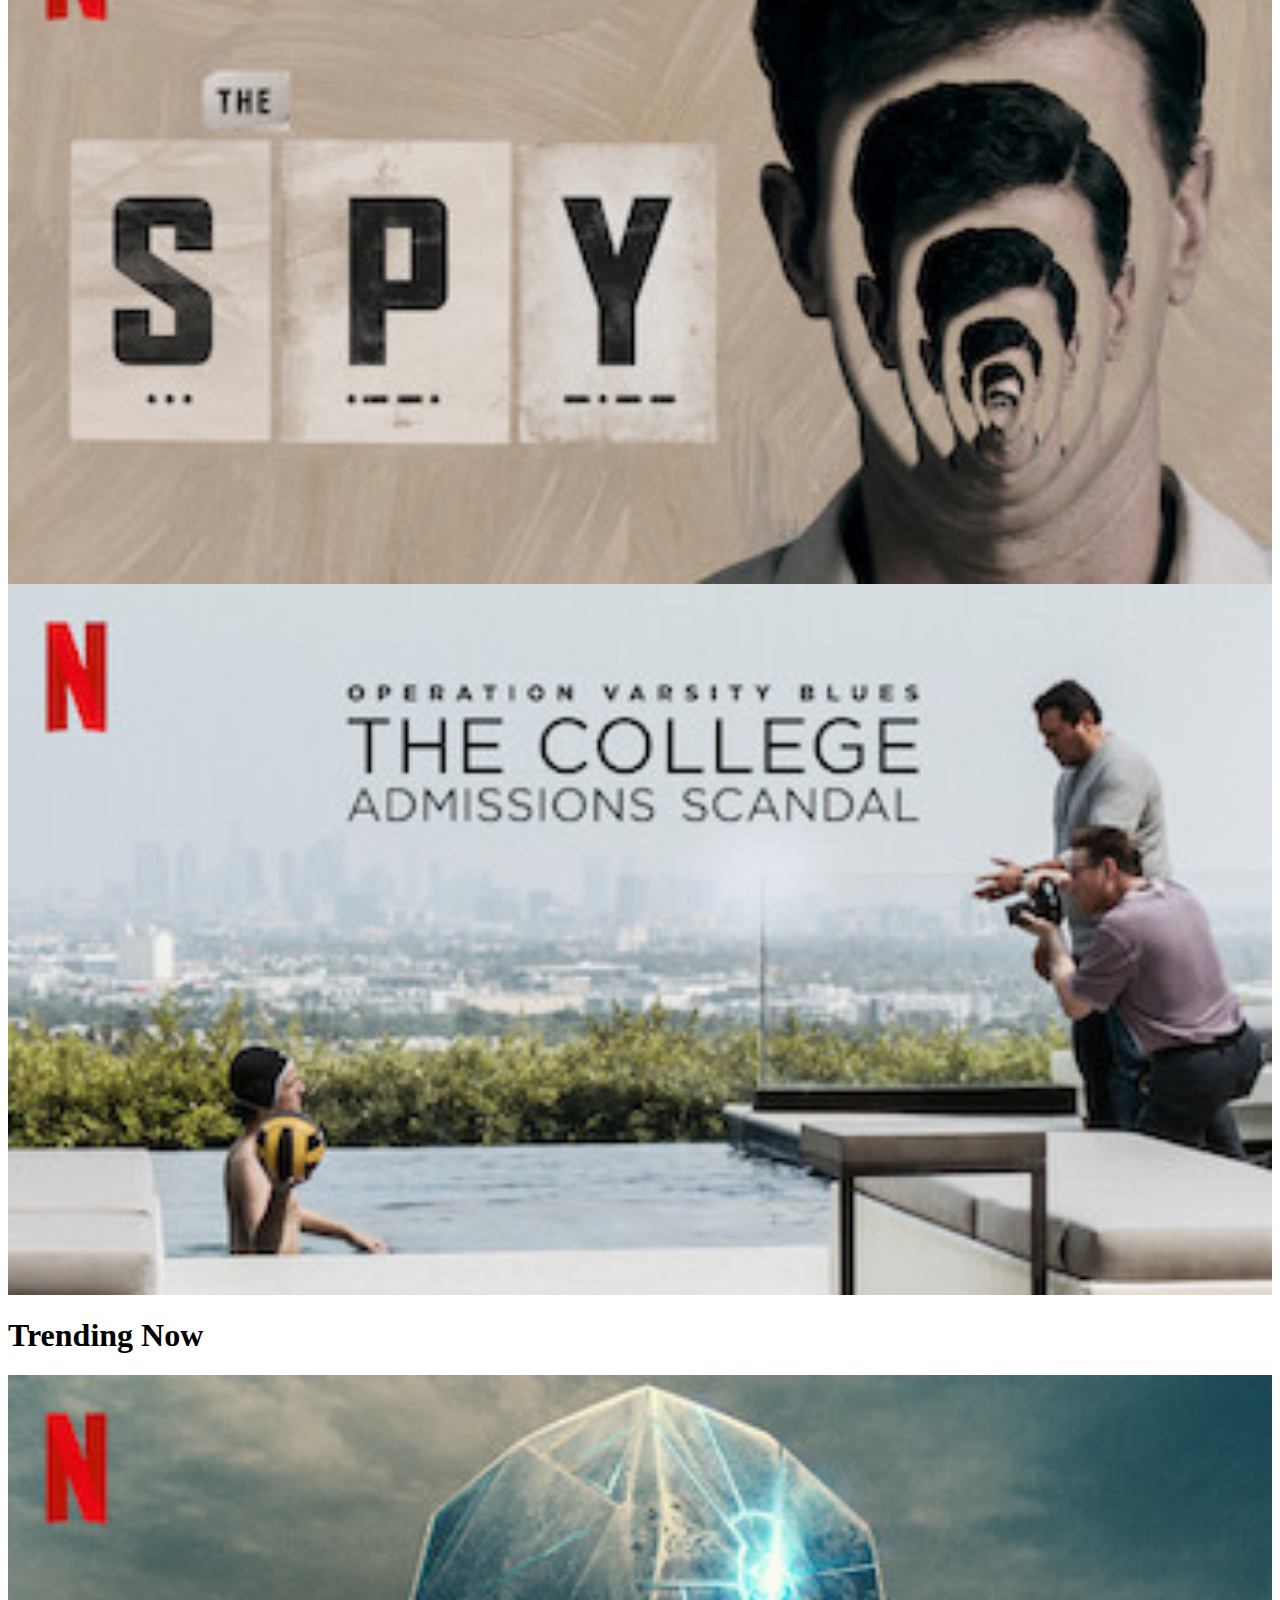
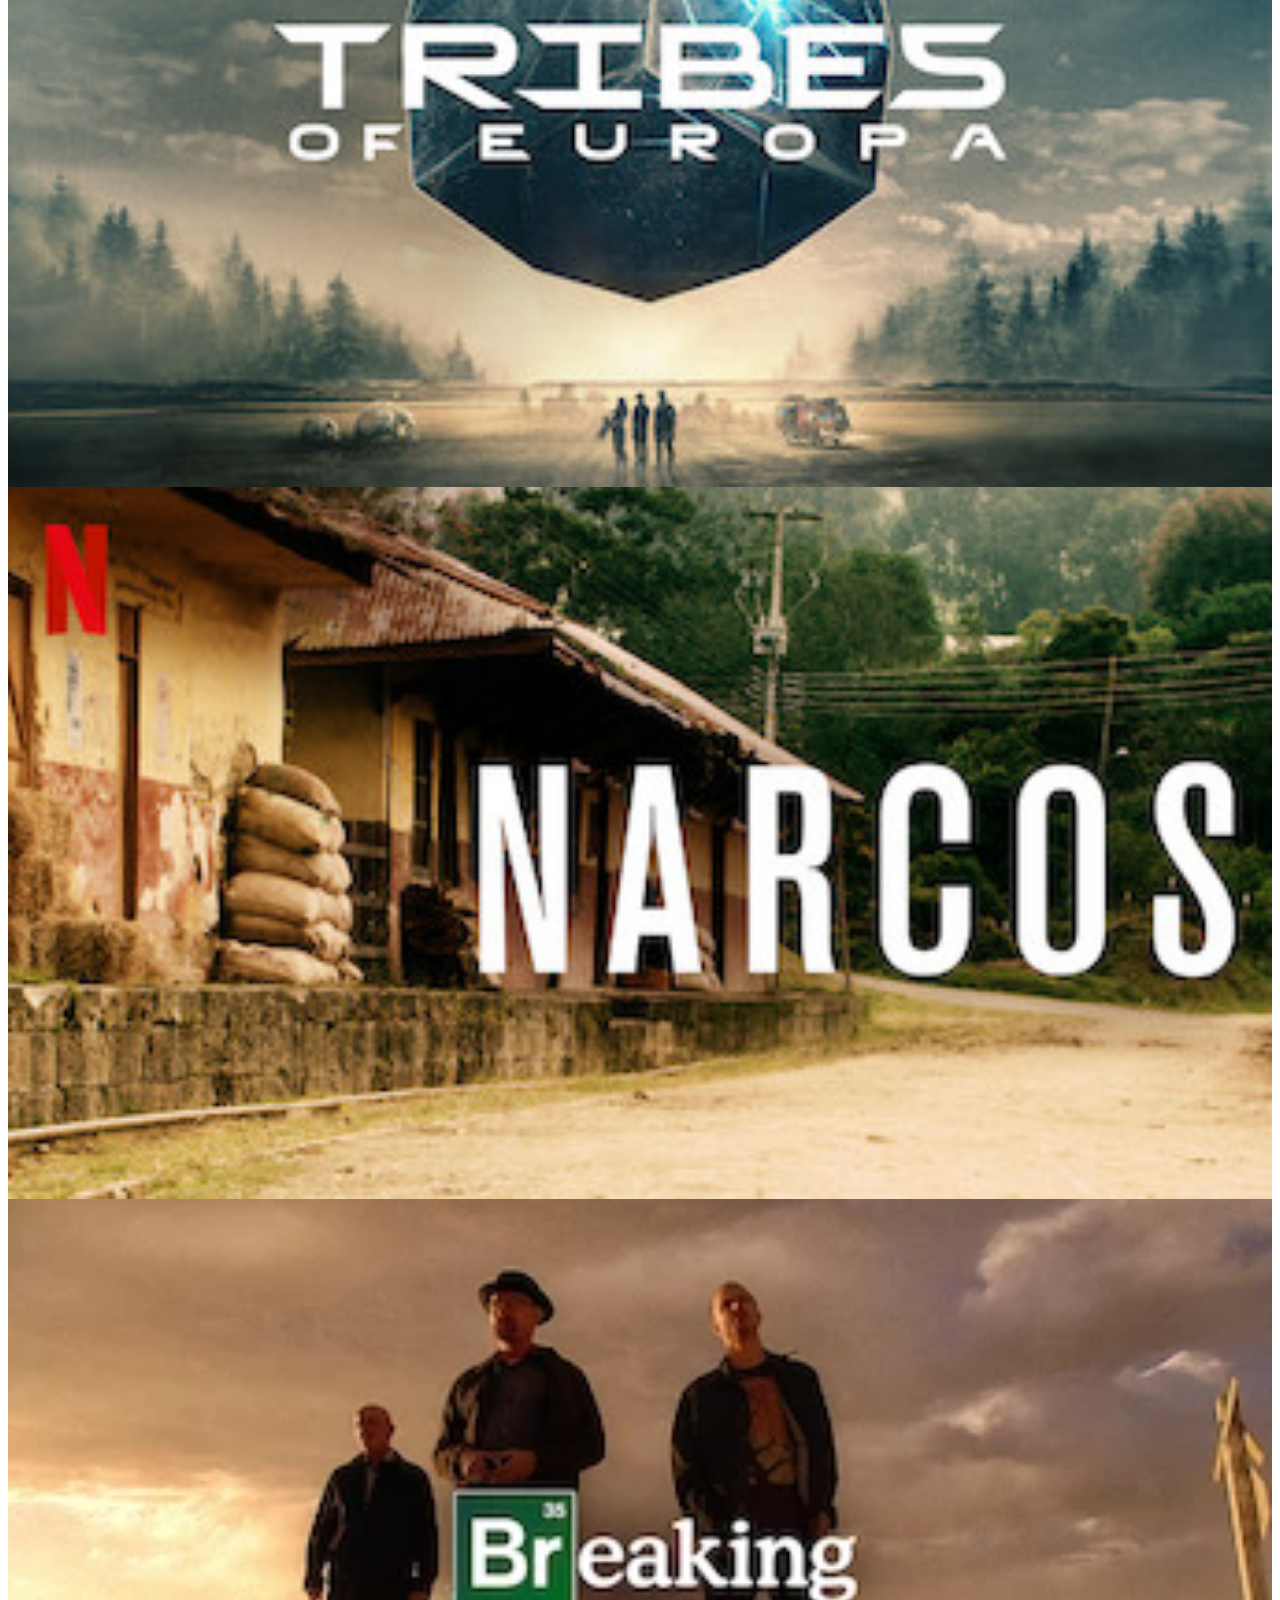
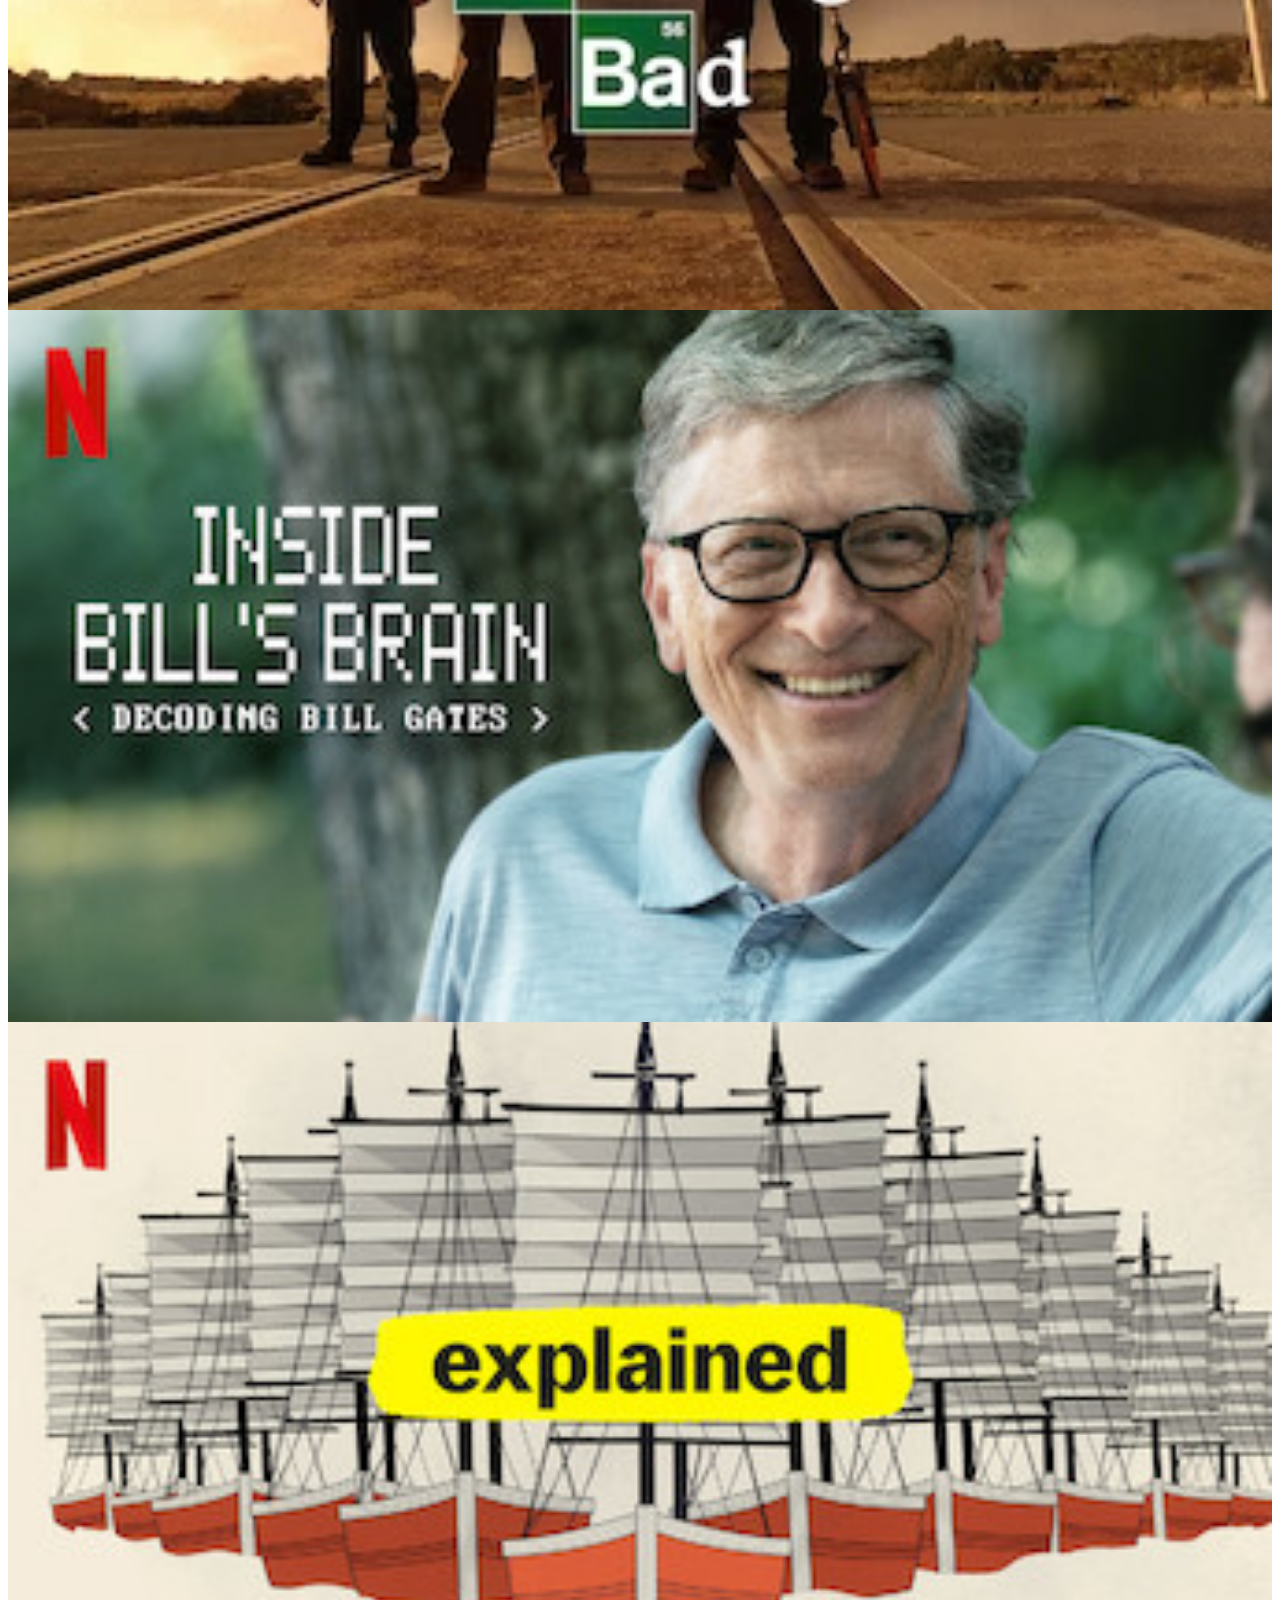
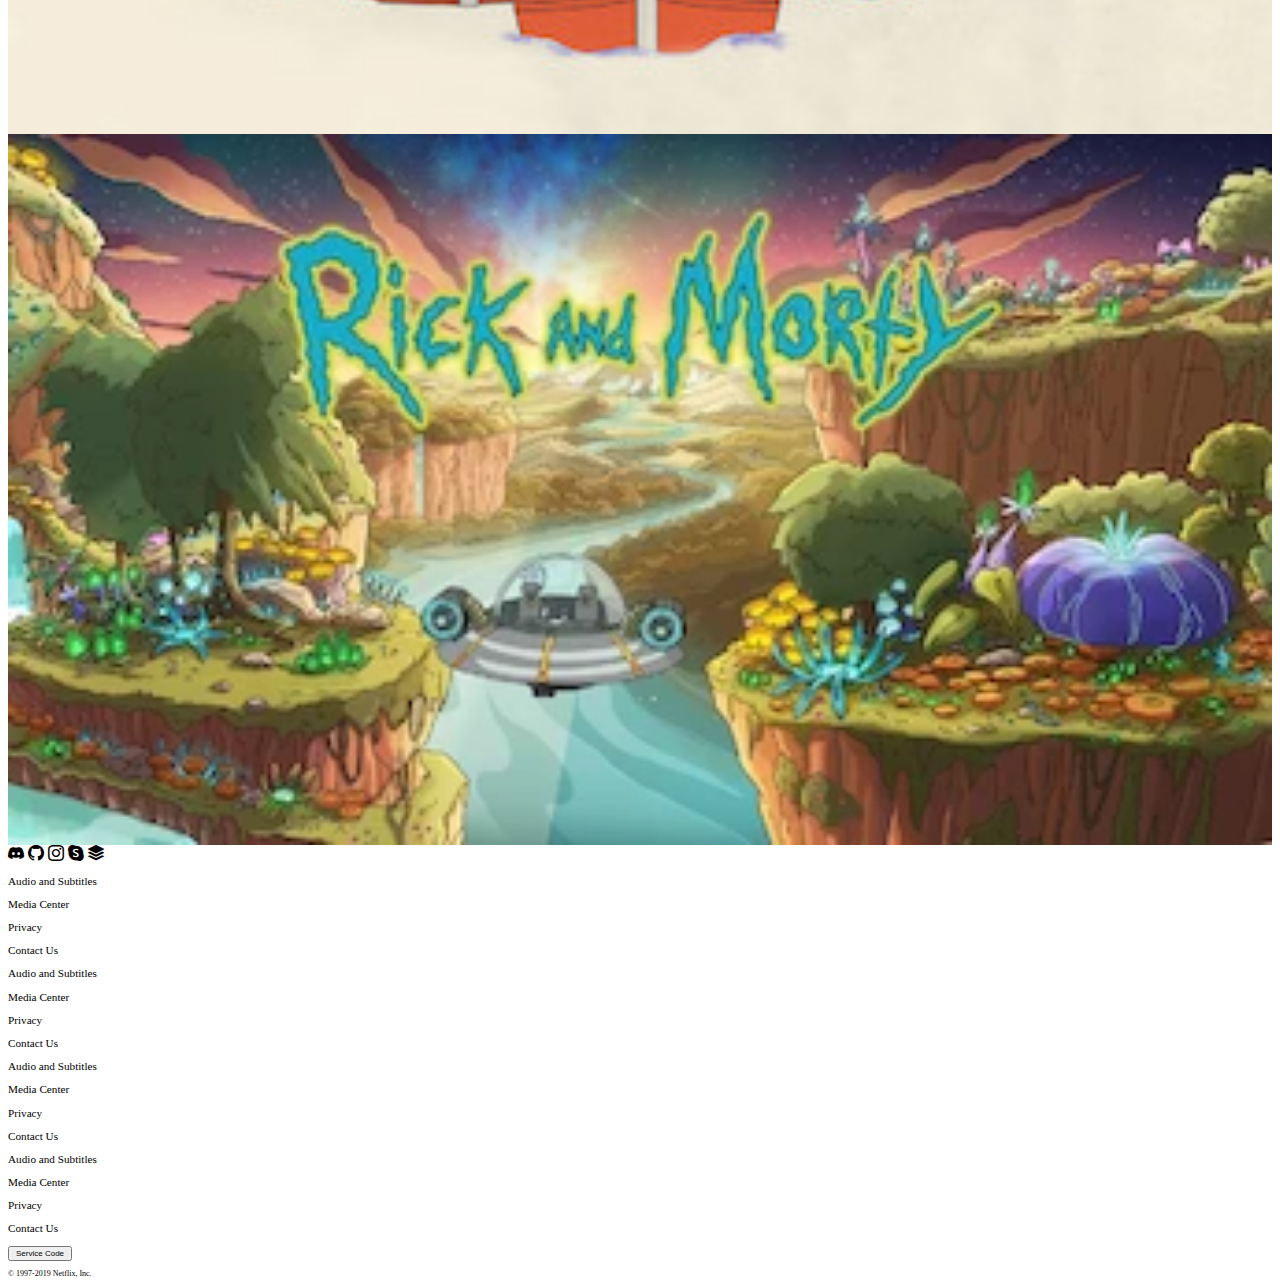
==== commit ef82e3e9: "Icons" ====
--- a/main/main.html
+++ b/main/main.html
@@ -259,27 +259,33 @@
     </main>
     <footer class="w-100 d-flex justify-content-center">
       <div class="content">
-        <div class="icons d-inline"></div>
-        <div class="links d-flex mx-5 px-5" style="font-size: 0.5em">
-          <div class="link1 text-white">
+        <div class="icons d-flex text-white">
+          <i class="bi bi-discord mx-2 my-1"></i>
+          <i class="bi bi-github mx-2 my-1"></i>
+          <i class="bi bi-instagram mx-2 my-1"></i>
+          <i class="bi bi-skype mx-2 my-1"></i>
+          <i class="bi bi-stack mx-2 my-1"></i>
+        </div>
+        <div class="links d-flex" style="font-size: 0.7em">
+          <div class="link1 text-white mx-2">
             <p>Audio and Subtitles</p>
             <p>Media Center</p>
             <p>Privacy</p>
             <p>Contact Us</p>
           </div>
-          <div class="link1 text-white">
+          <div class="link1 text-white mx-2">
             <p>Audio and Subtitles</p>
             <p>Media Center</p>
             <p>Privacy</p>
             <p>Contact Us</p>
           </div>
-          <div class="link1 text-white">
+          <div class="link1 text-white mx-2">
             <p>Audio and Subtitles</p>
             <p>Media Center</p>
             <p>Privacy</p>
             <p>Contact Us</p>
           </div>
-          <div class="link1 text-white">
+          <div class="link1 text-white mx-2">
             <p>Audio and Subtitles</p>
             <p>Media Center</p>
             <p>Privacy</p>
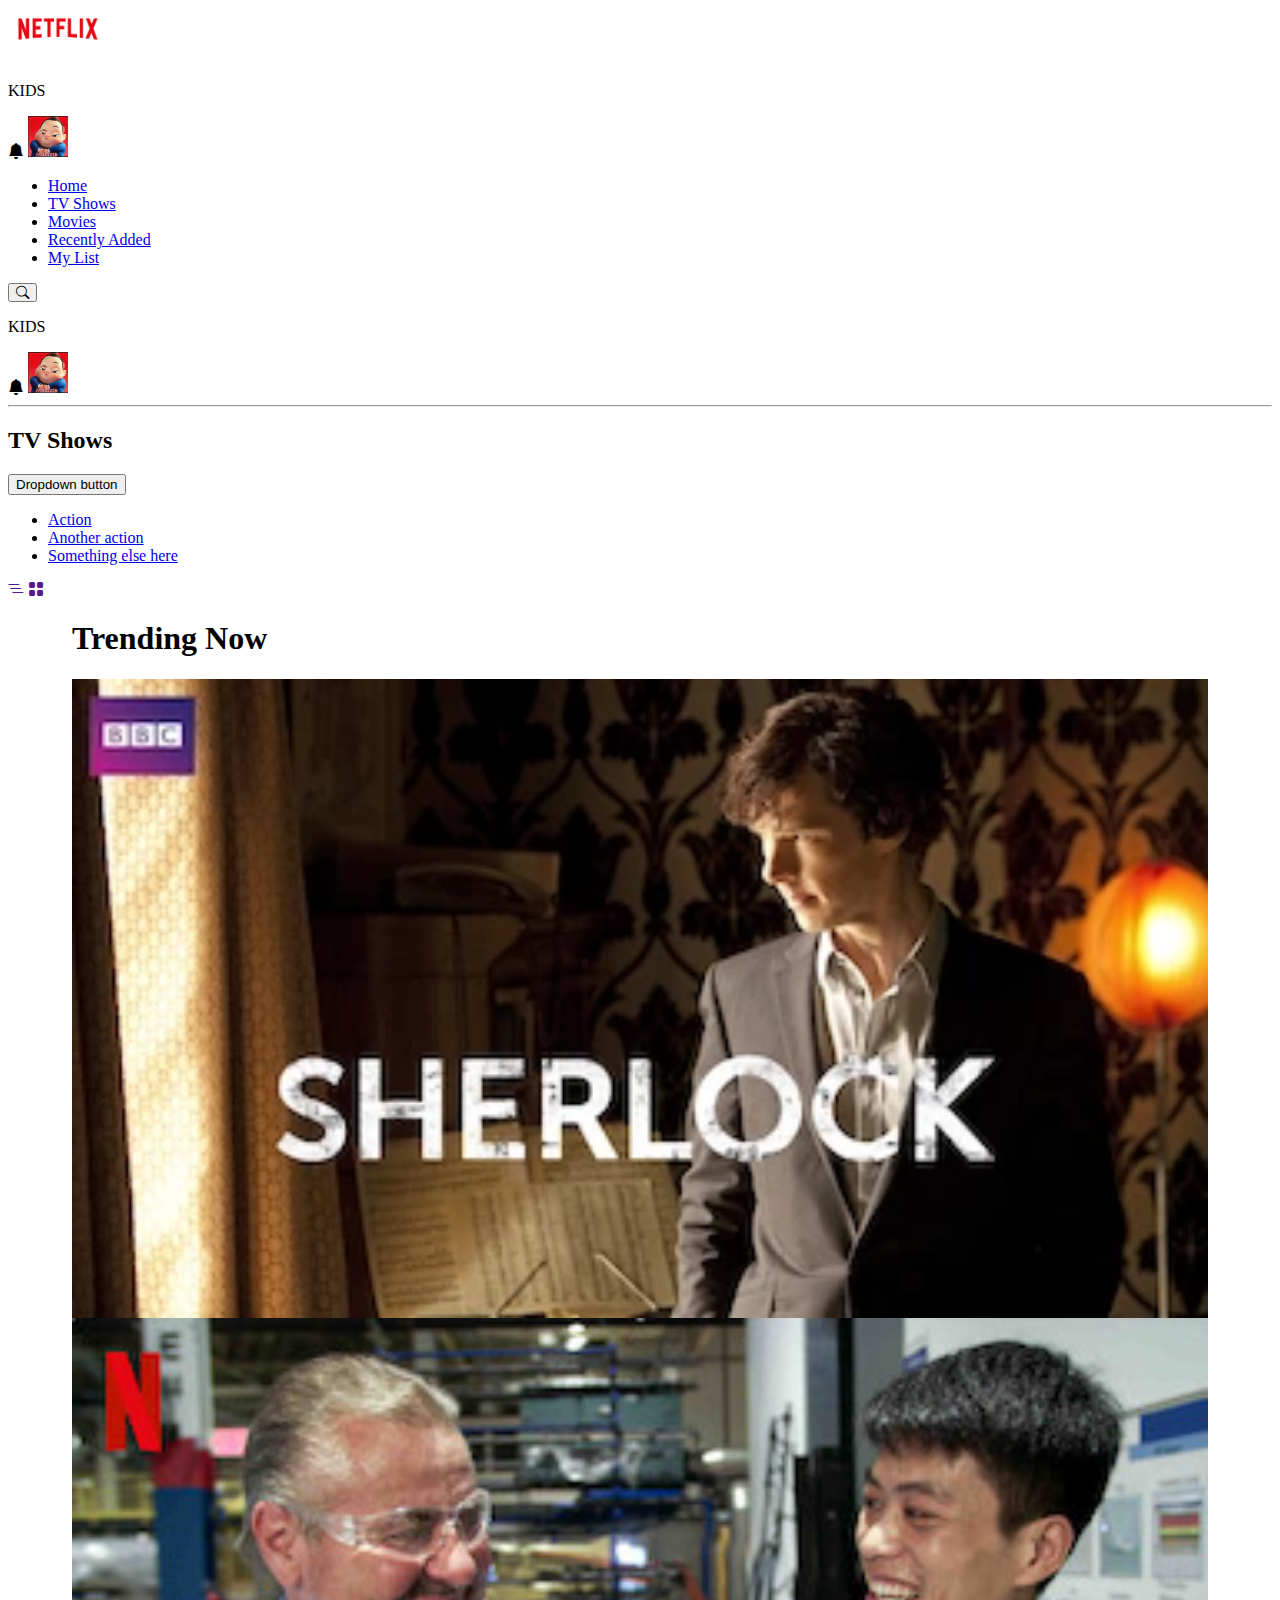
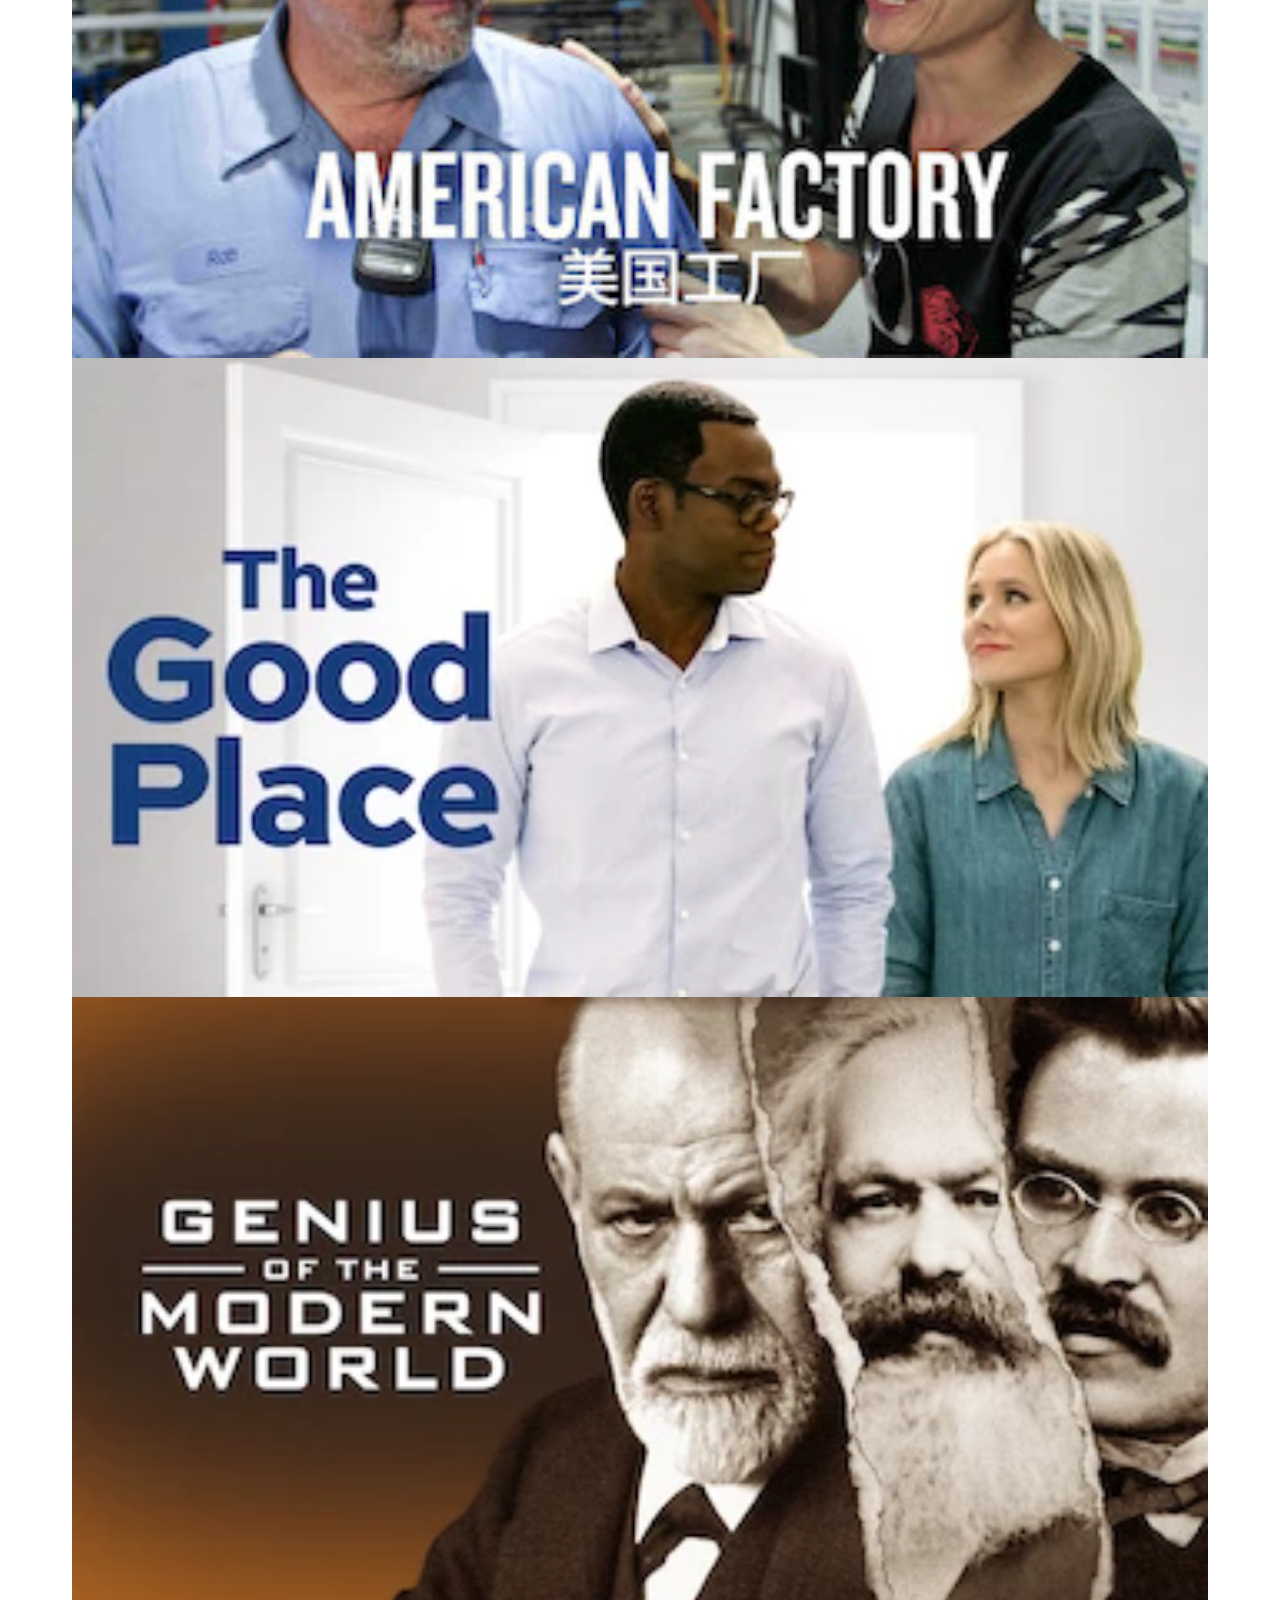
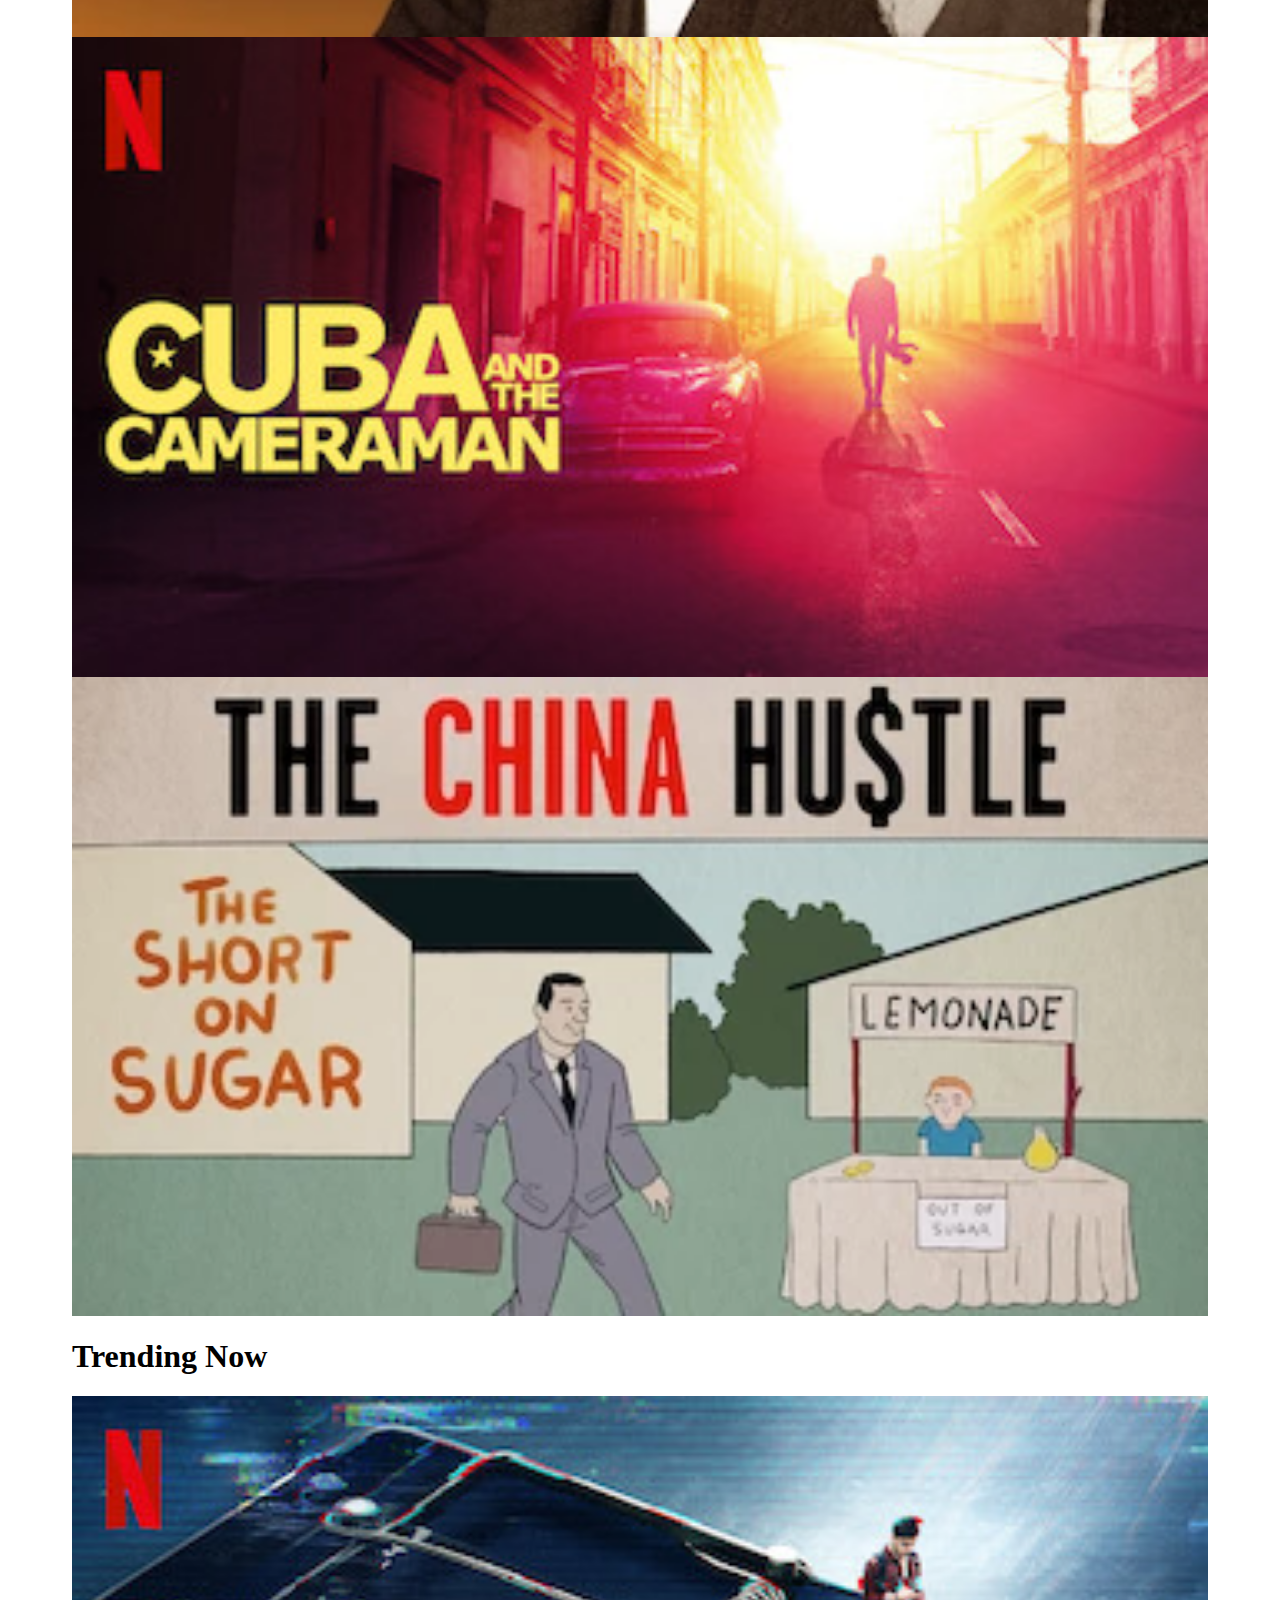
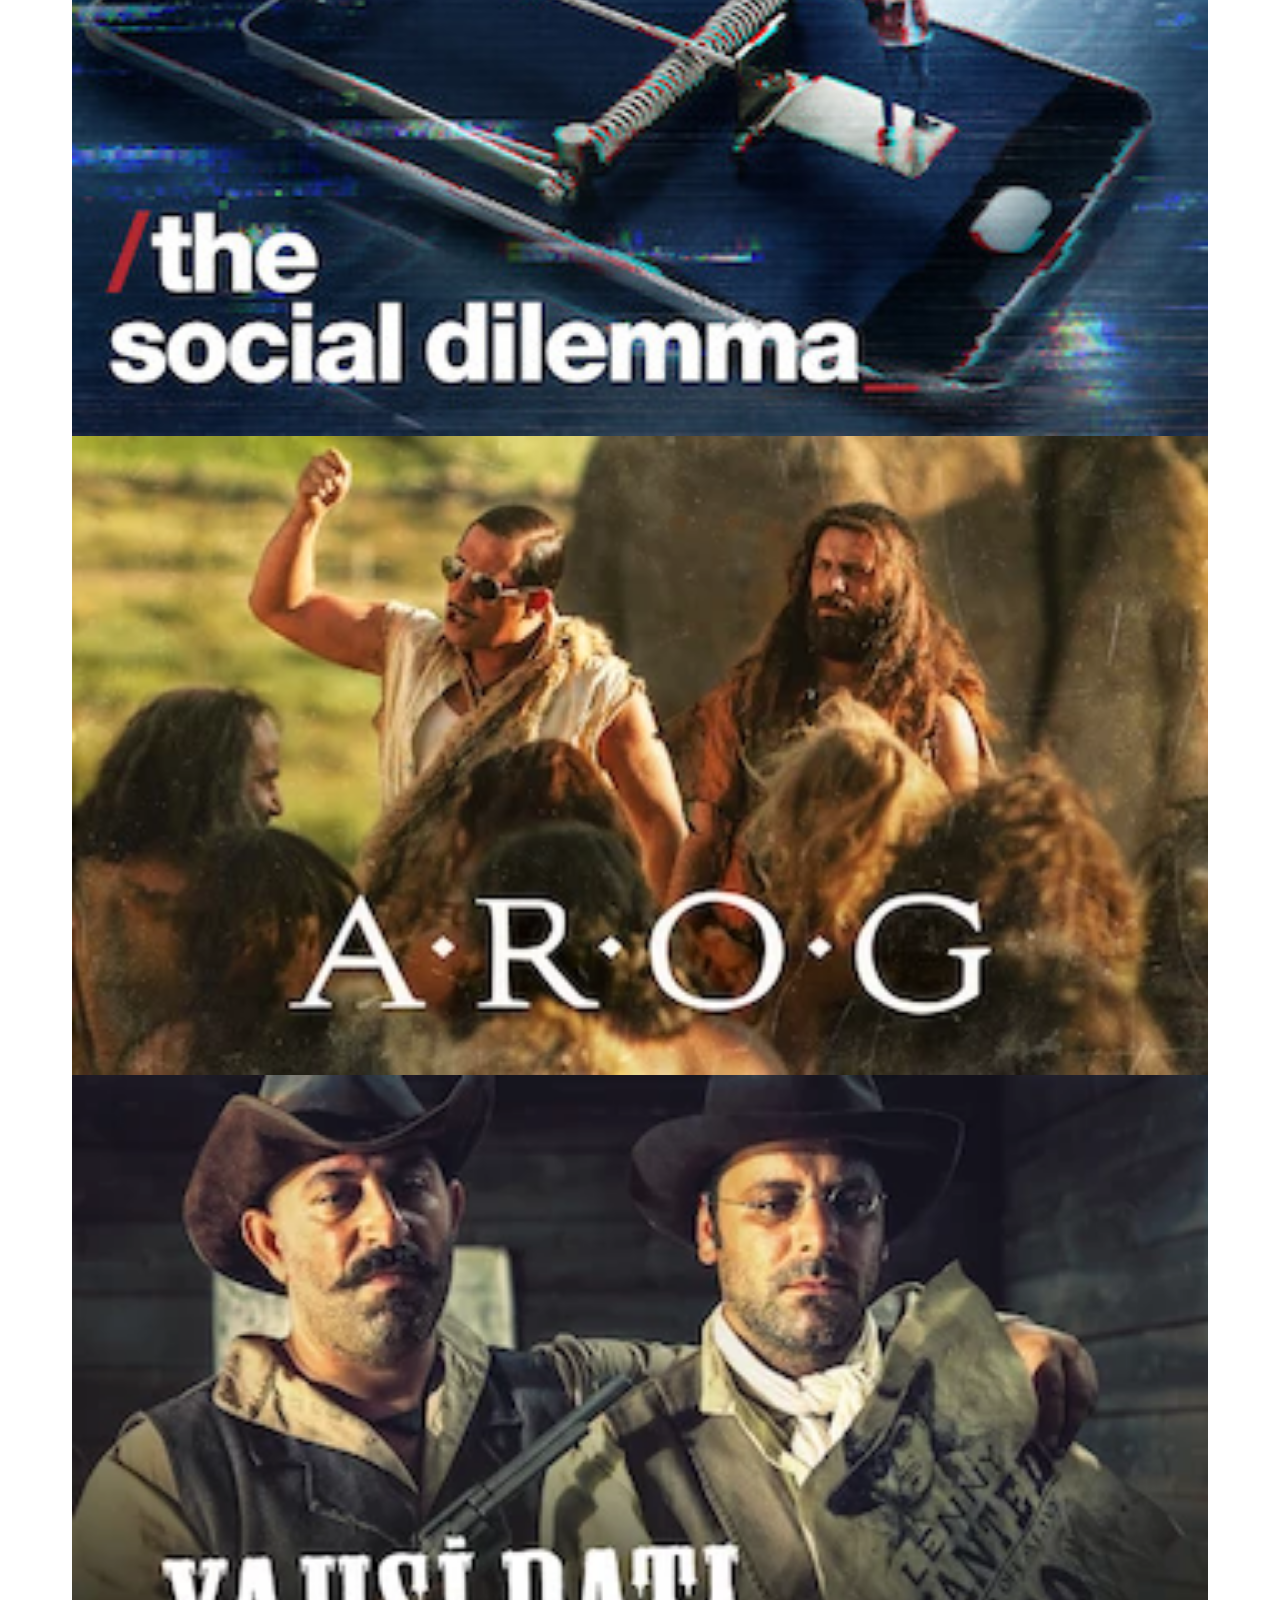
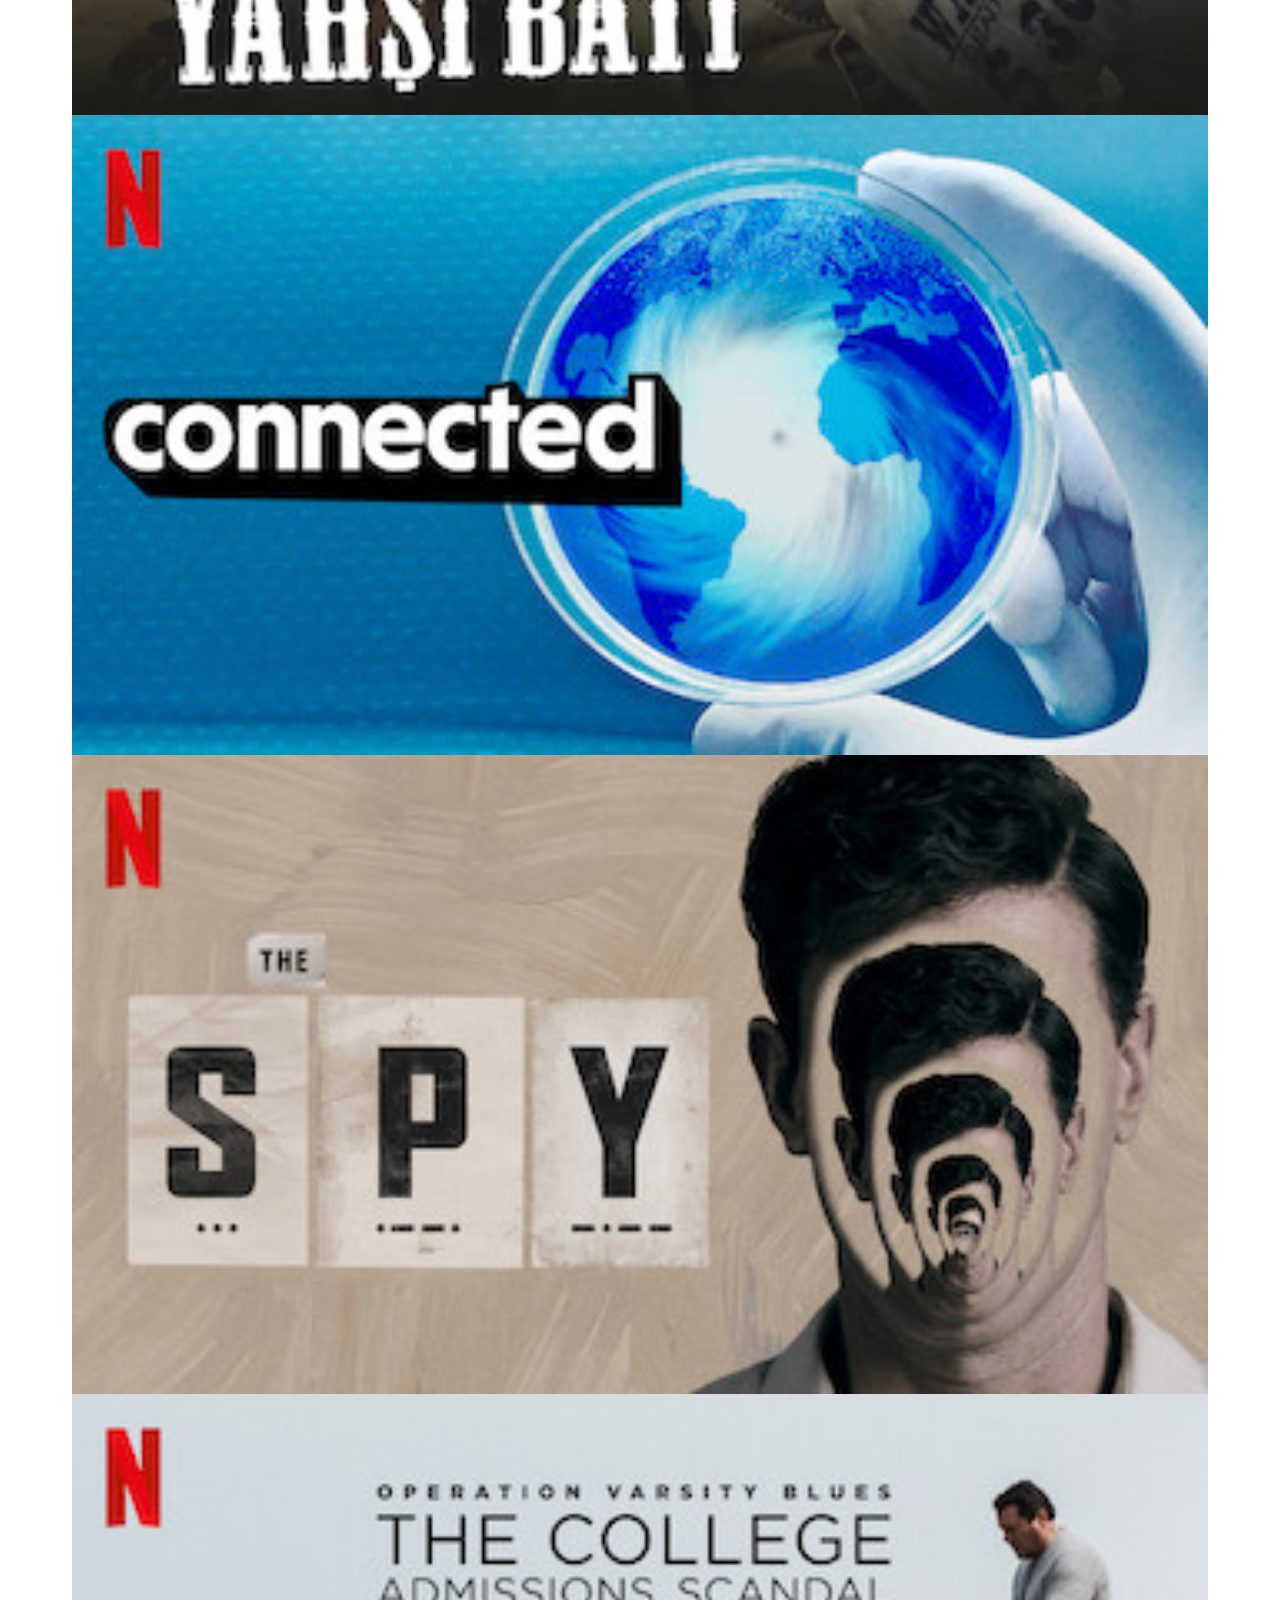
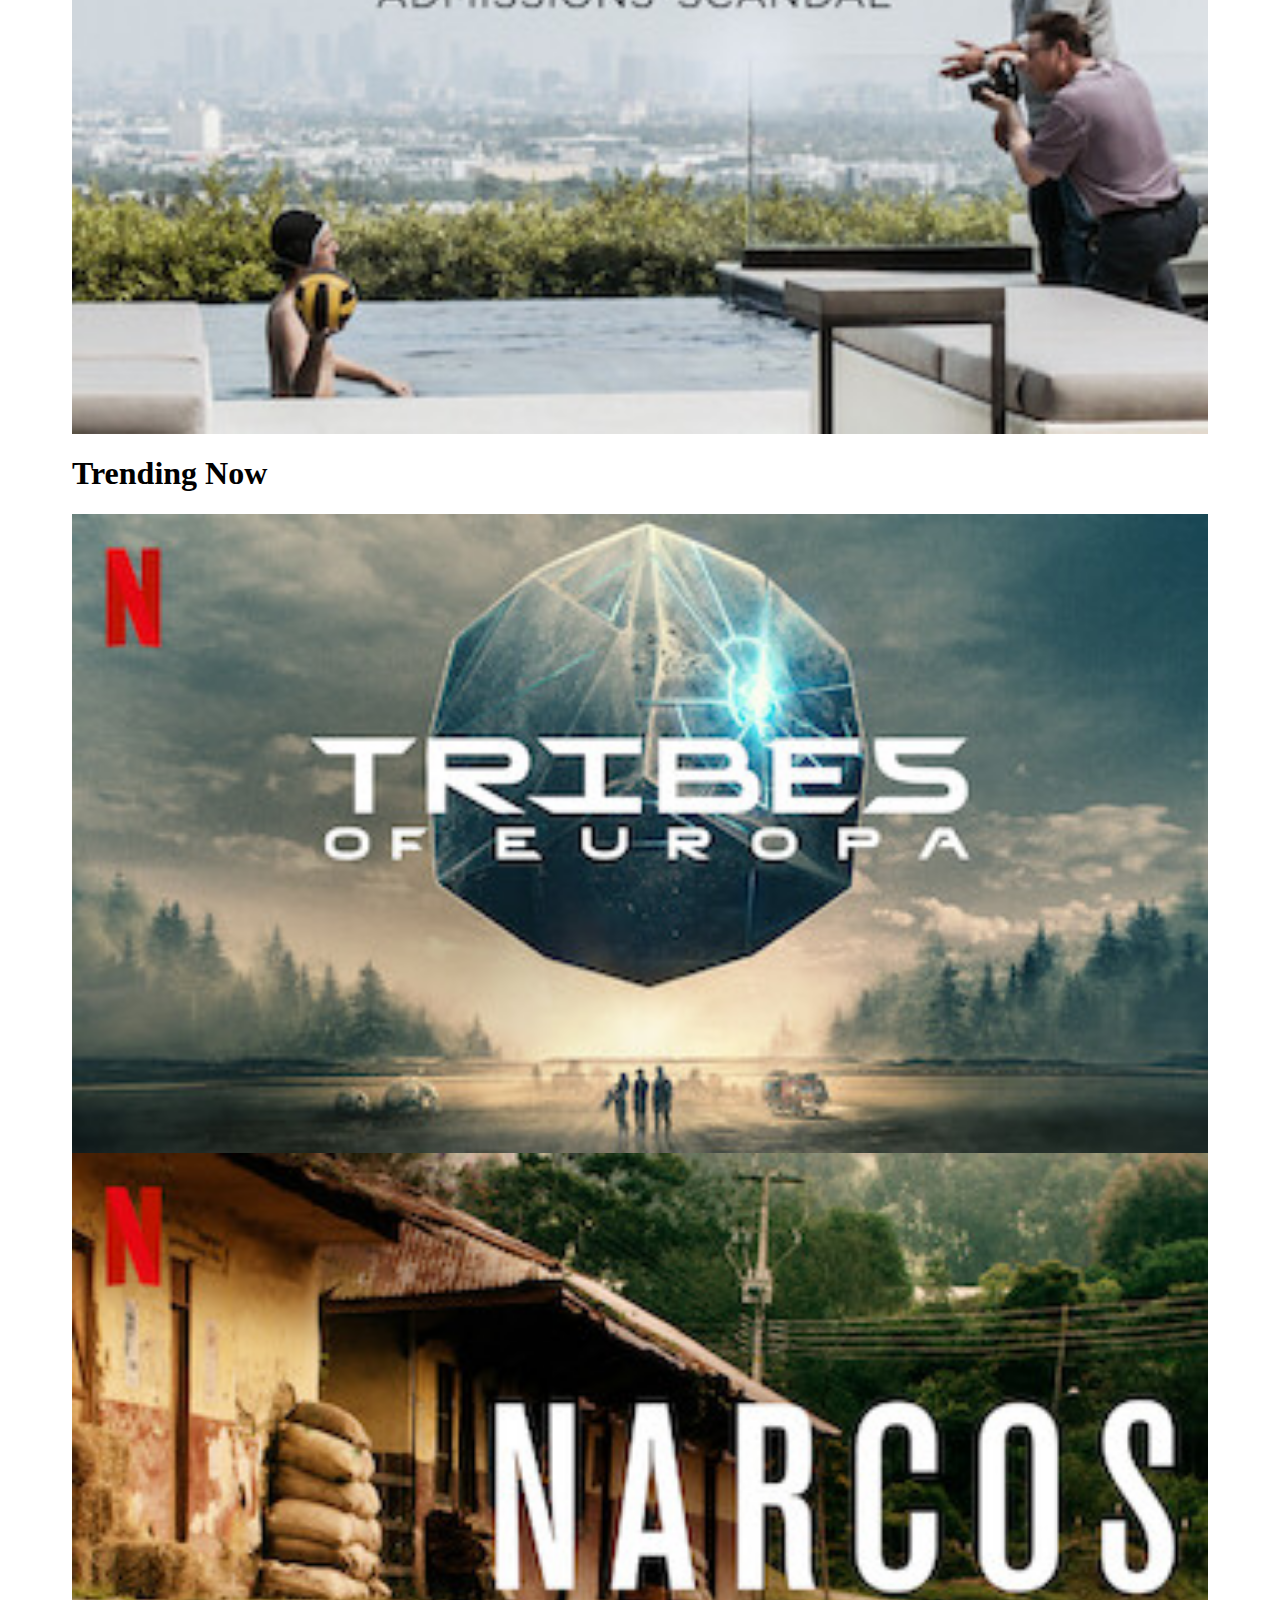
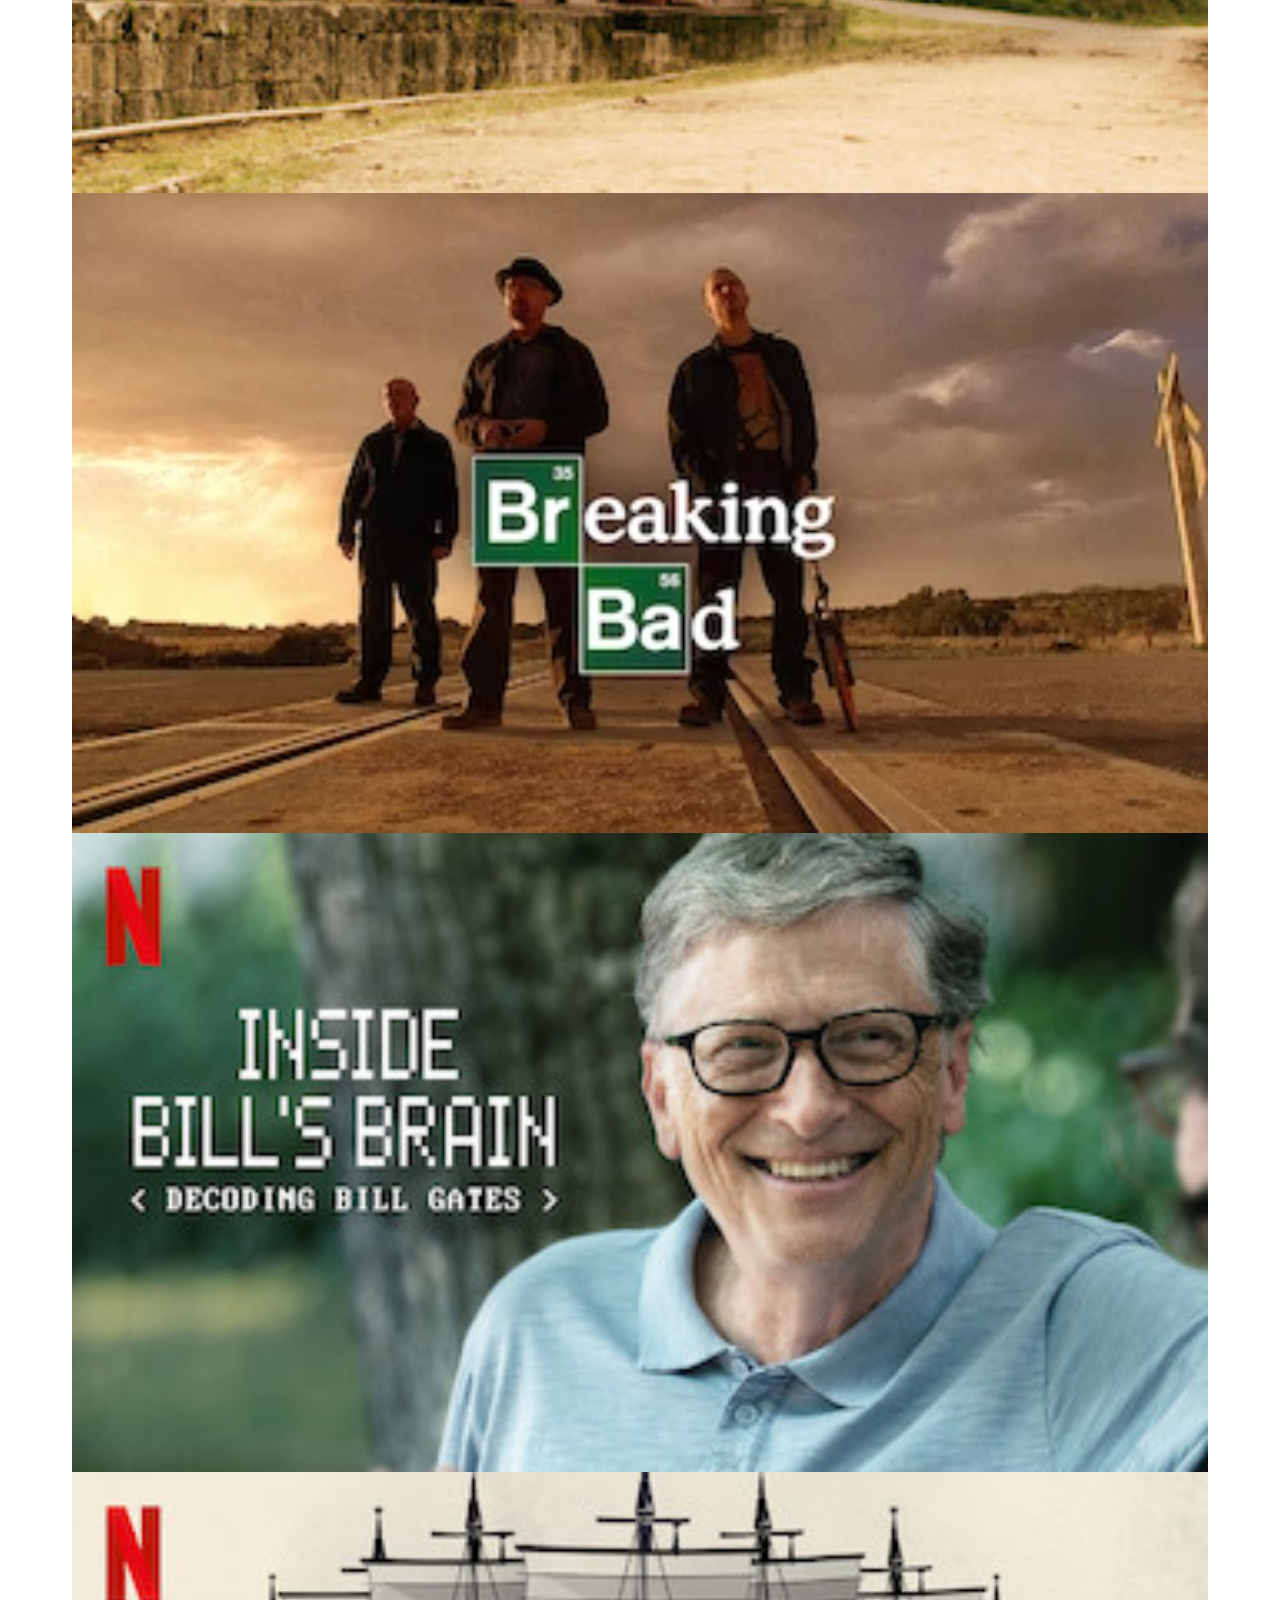
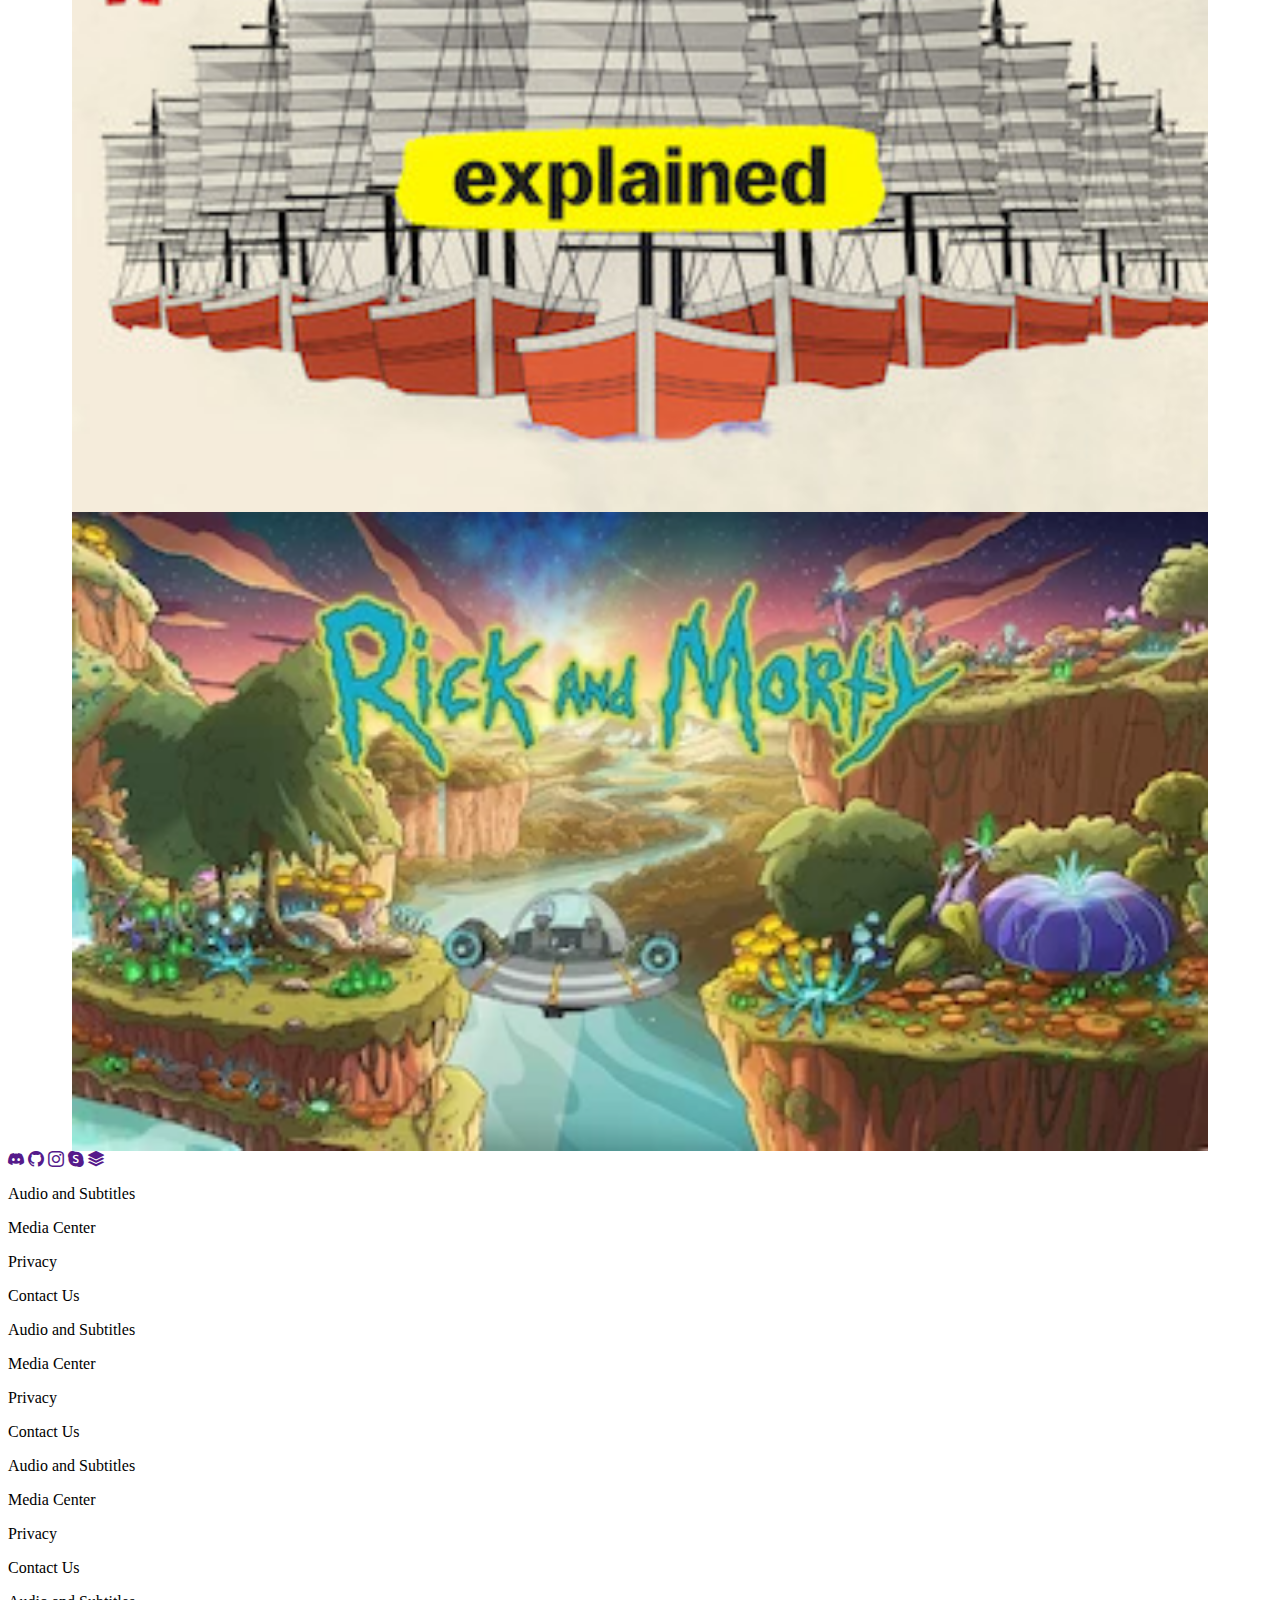
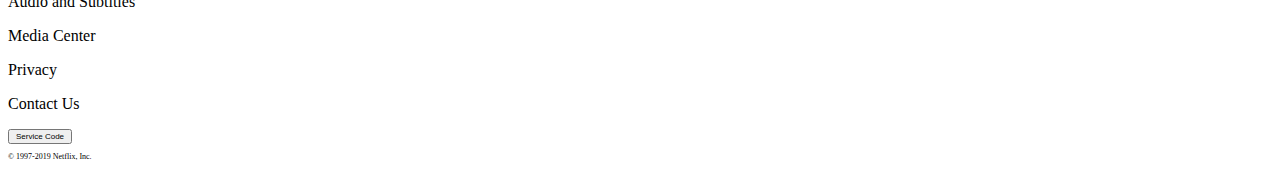
==== commit 6ce99e44: "Searchbar adjusted" ====
--- a/main/main.html
+++ b/main/main.html
@@ -25,13 +25,16 @@
             src="../Netflix-assets/assets/netflix_logo.png"
             alt=""
             width="100"
-            class="me-md-5"
+            class="me-md-5 ms-md-5"
           />
           <div>
             <div
               class="d-flex d-md-none text-white position-absolute top-0 end-0 p-3 align-items-center"
+              style="margin-right: 20px"
             >
-              <i class="bi bi-search mx-2"></i>
+              <div class="searchingMobile">
+                <a href=""><i class="bi bi-search mx-2"></i></a>
+              </div>
               <p class="mx-2 my-0">KIDS</p>
               <i class="bi bi-bell-fill mx-2"></i>
               <img
@@ -63,11 +66,21 @@
             </li>
           </ul>
         </div>
-        <div class="right">
+        <div class="right me-5">
           <div>
             <div>
               <div class="d-none d-md-flex text-white p-3 align-items-center">
-                <i class="bi bi-search mx-2"></i>
+                <div class="searching">
+                  <input
+                    type="text"
+                    class="searchBar1 rounded text-white text-center bg-dark border"
+                    placeholder="Search..."
+                    style="display: none; width: 20vw"
+                  />
+                  <button class="btn border-0 text-white searchbutton">
+                    <i class="bi bi-search mx-2"></i>
+                  </button>
+                </div>
                 <p class="mx-2 my-0">KIDS</p>
                 <i class="bi bi-bell-fill mx-2"></i>
                 <img
@@ -109,15 +122,19 @@
             </div>
           </div>
           <div class="right d-flex text-white align-items-center">
-            <i class="bi bi-list-nested"></i>
-            <i class="bi bi-grid-fill mx-5 pe-5"></i>
+            <a href="" class="text-white border">
+              <i class="bi bi-list-nested p-3"></i
+            ></a>
+            <a href="" class="text-white border" style="margin-right: 10vw">
+              <i class="bi bi-grid-fill p-3"></i
+            ></a>
           </div>
         </div>
       </div>
       <!--  -->
-      <div class="Trending mx-3">
+      <div class="Trending" style="margin-left: 5vw; margin-right: 5vw">
         <h1 class="text-white fs-5 pt-5">Trending Now</h1>
-        <div class="row my-4">
+        <div class="row g-2">
           <div class="col col-6 col-md-4 col-lg-2 mx-auto mb-5 responsive">
             <img
               src="../Netflix-assets/assets/media/media0.webp"
@@ -162,9 +179,9 @@
           </div>
         </div>
       </div>
-      <div class="Trending mx-3">
+      <div class="Trending" style="margin-left: 5vw; margin-right: 5vw">
         <h1 class="text-white fs-5 pt-5">Trending Now</h1>
-        <div class="row my-4">
+        <div class="row g-2">
           <div class="col col-6 col-md-4 col-lg-2 mx-auto mb-5 responsive">
             <img
               src="../Netflix-assets/assets/media/media6.jpg"
@@ -209,9 +226,9 @@
           </div>
         </div>
       </div>
-      <div class="Trending mx-3">
+      <div class="Trending" style="margin-left: 5vw; margin-right: 5vw">
         <h1 class="text-white fs-5 pt-5">Trending Now</h1>
-        <div class="row my-4">
+        <div class="row g-2">
           <div class="col col-6 col-md-4 col-lg-2 mx-auto mb-5 responsive">
             <img
               src="../Netflix-assets/assets/media/media12.jpg"
@@ -259,14 +276,24 @@
     </main>
     <footer class="w-100 d-flex justify-content-center">
       <div class="content">
-        <div class="icons d-flex text-white">
-          <i class="bi bi-discord mx-2 my-1"></i>
-          <i class="bi bi-github mx-2 my-1"></i>
-          <i class="bi bi-instagram mx-2 my-1"></i>
-          <i class="bi bi-skype mx-2 my-1"></i>
-          <i class="bi bi-stack mx-2 my-1"></i>
-        </div>
-        <div class="links d-flex" style="font-size: 0.7em">
+        <div class="icons d-flex text-white my-4">
+          <a href="" class="text-white">
+            <i class="bi bi-discord mx-2 my-1"></i
+          ></a>
+          <a href="" class="text-white">
+            <i class="bi bi-github mx-2 my-1"></i
+          ></a>
+          <a href="" class="text-white">
+            <i class="bi bi-instagram mx-2 my-1"></i
+          ></a>
+          <a href="" class="text-white">
+            <i class="bi bi-skype mx-2 my-1"></i
+          ></a>
+          <a href="" class="text-white">
+            <i class="bi bi-stack mx-2 my-1"></i
+          ></a>
+        </div>
+        <div class="links d-flex" style="font-size: 1em">
           <div class="link1 text-white mx-2">
             <p>Audio and Subtitles</p>
             <p>Media Center</p>
@@ -311,4 +338,5 @@
     integrity="sha384-C6RzsynM9kWDrMNeT87bh95OGNyZPhcTNXj1NW7RuBCsyN/o0jlpcV8Qyq46cDfL"
     crossorigin="anonymous"
   ></script>
+  <script src="script.js"></script>
 </html>
--- a/main/main.css
+++ b/main/main.css
@@ -0,0 +1,9 @@
+.searching a {
+  color: white;
+}
+.searchingMobile a {
+  color: white;
+}
+/* .searching i::after {
+  animation: searchbar 0.5s cubic-bezier(0.25, 0.46, 0.45, 0.94) both;
+} */
